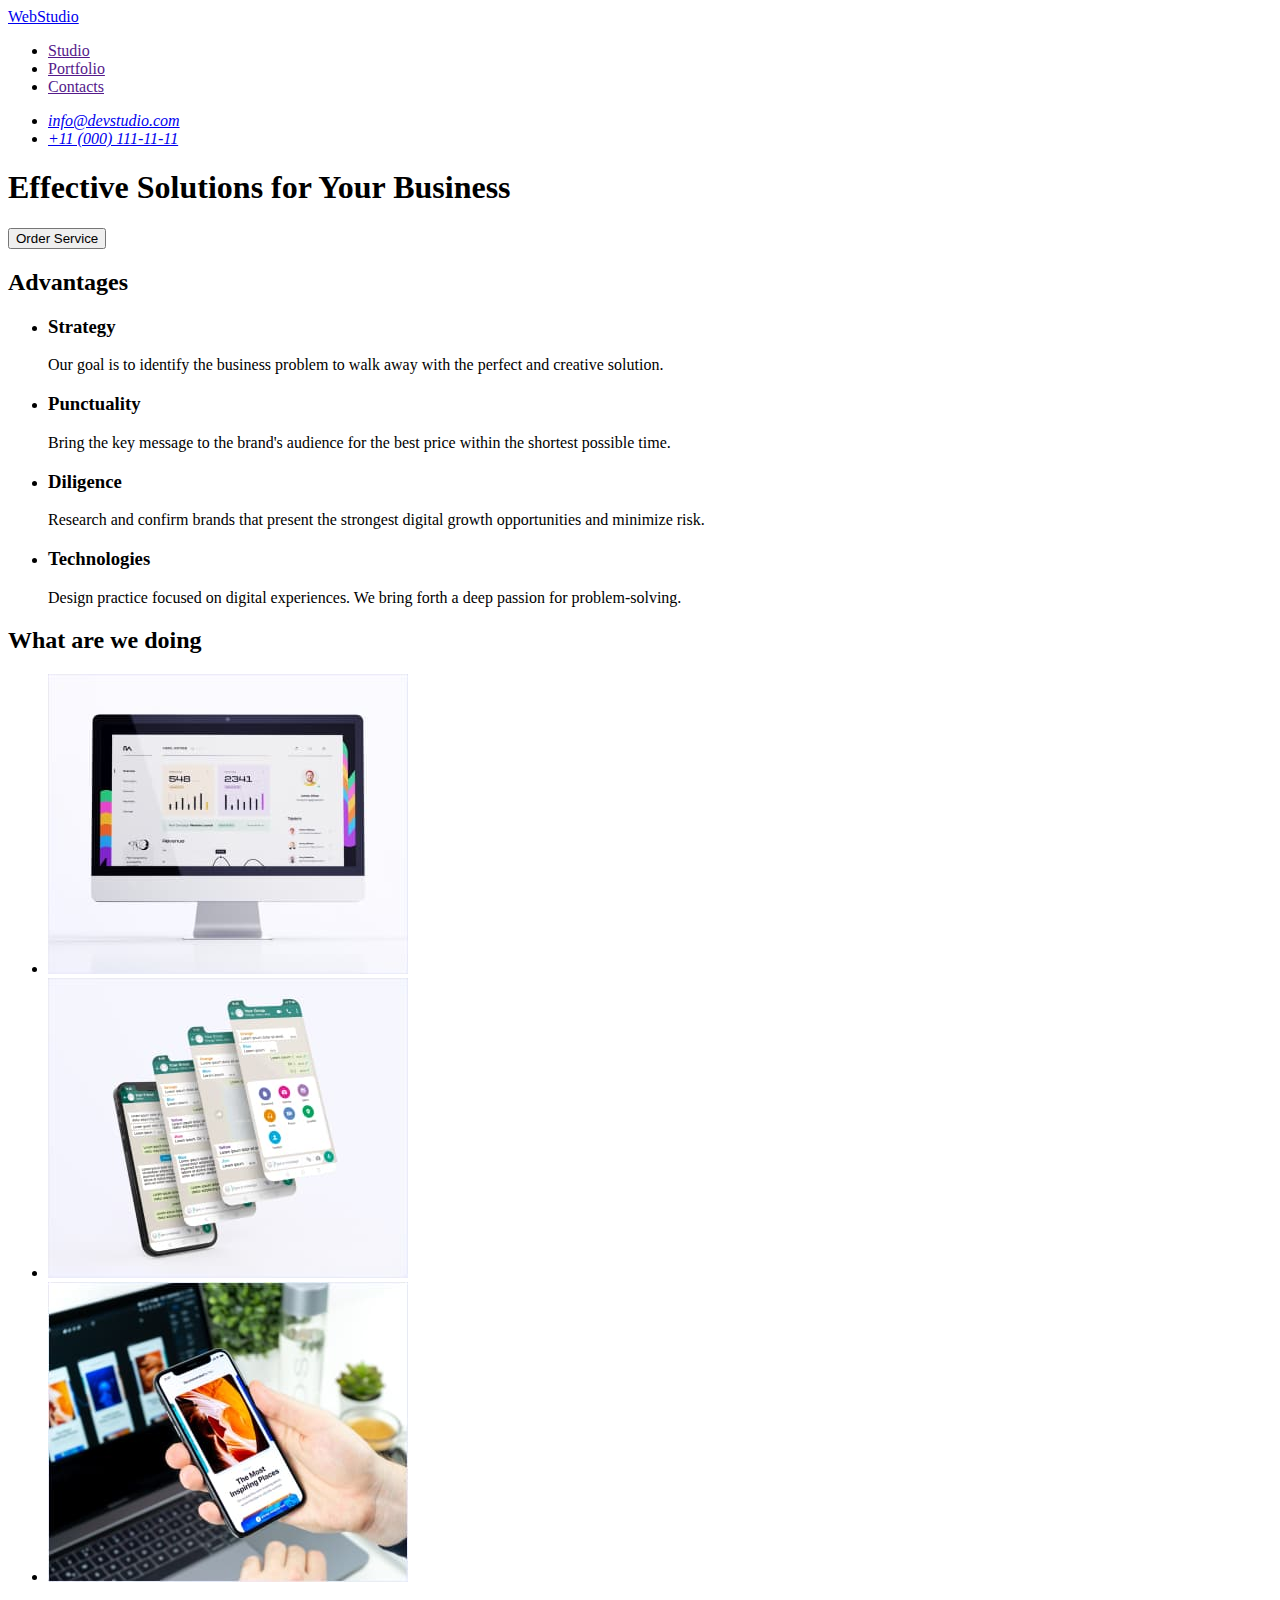
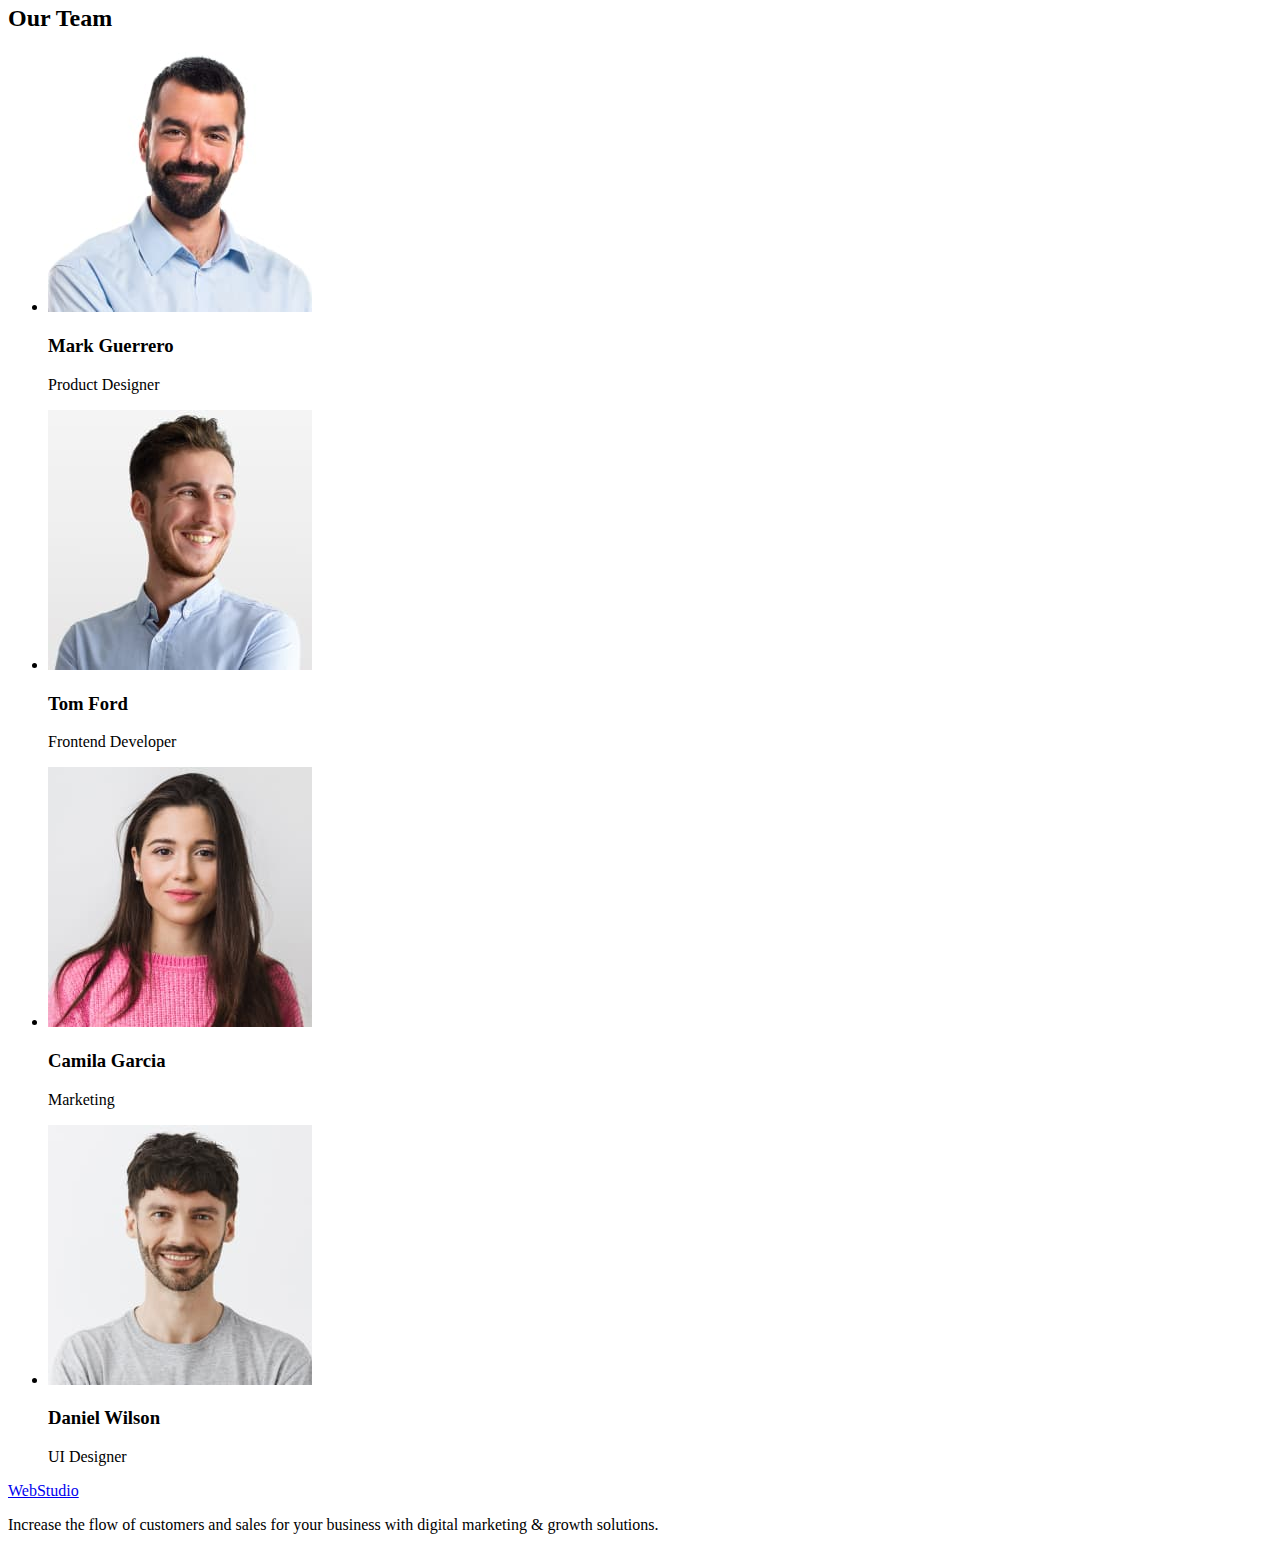
==== index.html @ 42c96bef "Initial commit" ====
<!DOCTYPE html>
<html lang="en">
  <head>
    <meta charset="UTF-8" />
    <meta http-equiv="X-UA-Compatible" content="IE=edge" />
    <meta name="viewport" content="width=device-width, initial-scale=1.0" />
    <title>Студія</title>
  </head>
  <body>
    <header>
      <nav>
        <a href="./index.html">WebStudio</a>
        <ul>
          <li><a href="">Studio</a></li>
          <li><a href="">Portfolio</a></li>
          <li><a href="">Contacts</a></li>
        </ul>
      </nav>
      <address>
        <ul>
          <li><a href="mailto:info@devstudio.com">info@devstudio.com</a></li>
          <li><a href="tel:+110001111111">+11 (000) 111-11-11</a></li>
        </ul>
      </address>
    </header>
    <main>
      <section>
        <h1>Effective Solutions for Your Business</h1>
        <button type="button">Order Service</button>
      </section>
      <section>
        <!-- Цей заголовок потім сховаю за допомогою CSS-->
        <h2>Advantages</h2>
        <ul>
          <li>
            <h3>Strategy</h3>
            <p>
              Our goal is to identify the business problem to walk away with the
              perfect and creative solution.
            </p>
          </li>
          <li>
            <h3>Punctuality</h3>
            <p>
              Bring the key message to the brand's audience for the best price
              within the shortest possible time.
            </p>
          </li>
          <li>
            <h3>Diligence</h3>
            <p>
              Research and confirm brands that present the strongest digital
              growth opportunities and minimize risk.
            </p>
          </li>
          <li>
            <h3>Technologies</h3>
            <p>
              Design practice focused on digital experiences. We bring forth a
              deep passion for problem-solving.
            </p>
          </li>
        </ul>
      </section>
      <section>
        <h2>What are we doing</h2>
        <ul>
          <li>
            <img
              src="./images/monitor.jpg"
              alt="The monitor displays some data"
              width="360"
            />
          </li>
          <li>
            <img
              src="./images/screens.jpg"
              alt="A smartphone with several screens"
              width="360"
            />
          </li>
          <li>
            <img
              src="./images/smartphone.jpg"
              alt="A smartphone in the hand on the background of a laptop"
              width="360"
            />
          </li>
        </ul>
      </section>
      <section>
        <h2>Our Team</h2>
        <ul>
          <li>
            <img
              src="./images/team-member1.jpg"
              alt="Photo of a man"
              width="264"
            />
            <h3>Mark Guerrero</h3>
            <p>Product Designer</p>
          </li>
          <li>
            <img
              src="./images/team-member2.jpg"
              alt="Photo of a man"
              width="264"
            />
            <h3>Tom Ford</h3>
            <p>Frontend Developer</p>
          </li>
          <li>
            <img
              src="./images/team-member3.jpg"
              alt="Photo of a woman"
              width="264"
            />
            <h3>Camila Garcia</h3>
            <p>Marketing</p>
          </li>
          <li>
            <img
              src="./images/team-member4.jpg"
              alt="Photo of a man"
              width="264"
            />
            <h3>Daniel Wilson</h3>
            <p>UI Designer</p>
          </li>
        </ul>
      </section>
    </main>
    <footer>
      <a href="./index.html">WebStudio</a>
      <p>
        Increase the flow of customers and sales for your business with digital
        marketing & growth solutions.
      </p>
    </footer>
  </body>
</html>
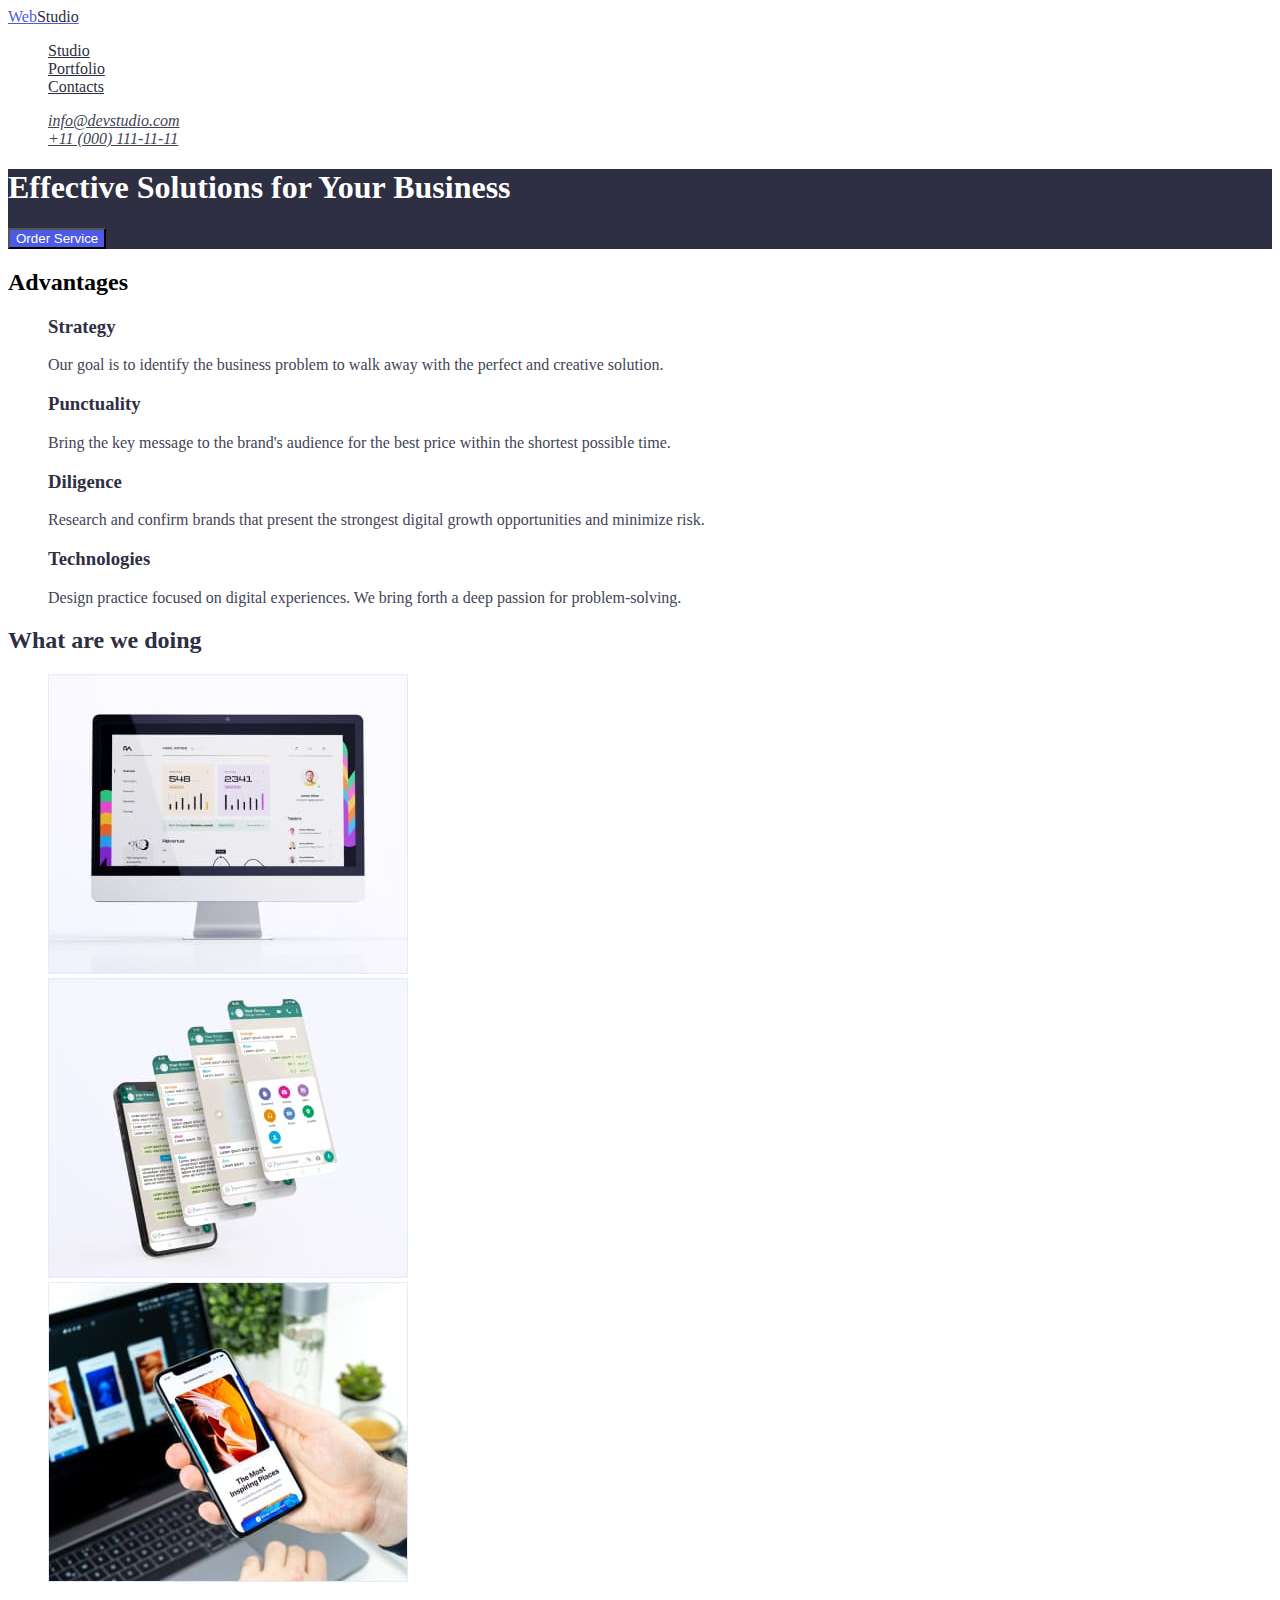
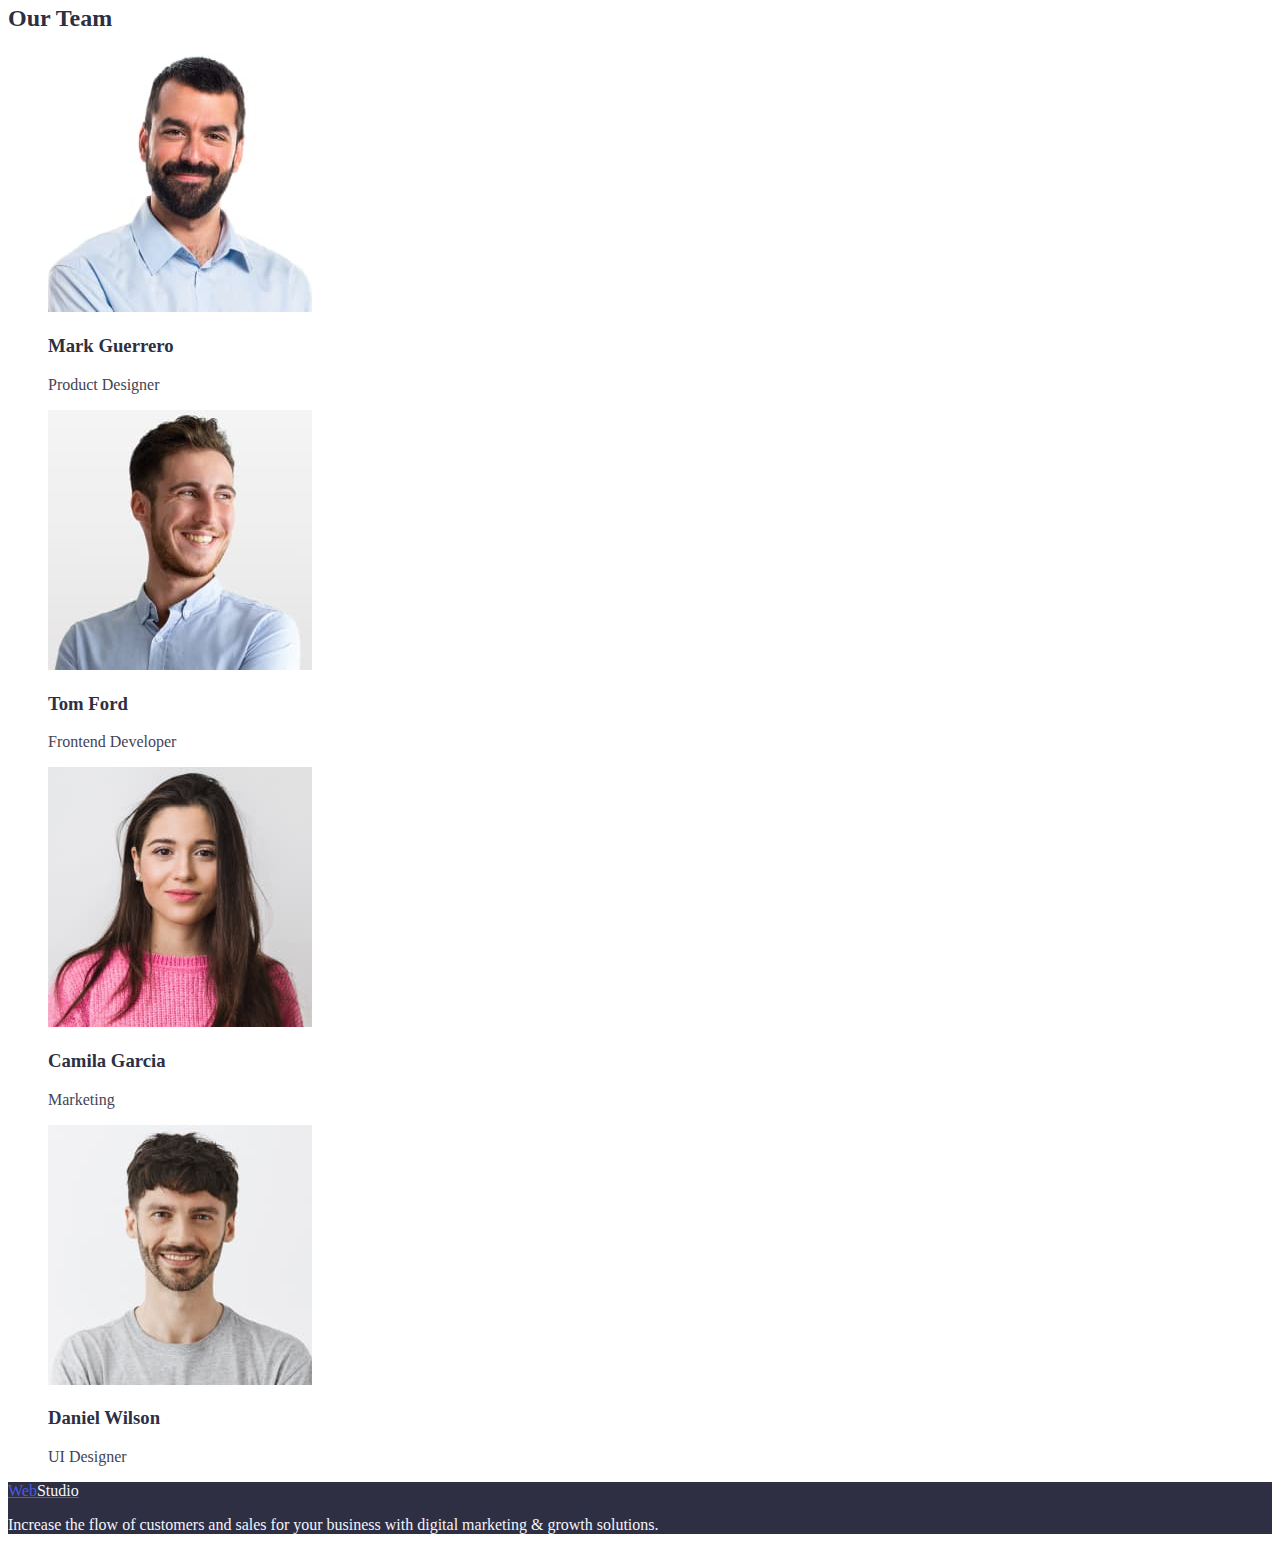
==== commit 126dd6cf: "Add portfolio.html + colored index.html" ====
--- a/index.html
+++ b/index.html
@@ -5,33 +5,44 @@
     <meta http-equiv="X-UA-Compatible" content="IE=edge" />
     <meta name="viewport" content="width=device-width, initial-scale=1.0" />
     <title>Студія</title>
+    <link rel="stylesheet" href="./css/styles.css" />
   </head>
   <body>
     <header>
       <nav>
-        <a href="./index.html">WebStudio</a>
-        <ul>
-          <li><a href="">Studio</a></li>
-          <li><a href="">Portfolio</a></li>
-          <li><a href="">Contacts</a></li>
+        <a class="logo" href="./index.html"
+          >Web<span class="logo-studio">Studio</span></a
+        >
+        <ul class="nav-links">
+          <li><a class="link-studio" href="./index.html">Studio</a></li>
+          <li>
+            <a class="link-portfolio" href="./portfolio.html">Portfolio</a>
+          </li>
+          <li><a class="link-contacts" href="">Contacts</a></li>
         </ul>
       </nav>
       <address>
         <ul>
-          <li><a href="mailto:info@devstudio.com">info@devstudio.com</a></li>
-          <li><a href="tel:+110001111111">+11 (000) 111-11-11</a></li>
+          <li>
+            <a class="link-mail" href="mailto:info@devstudio.com"
+              >info@devstudio.com</a
+            >
+          </li>
+          <li>
+            <a class="tel" href="tel:+110001111111">+11 (000) 111-11-11</a>
+          </li>
         </ul>
       </address>
     </header>
     <main>
-      <section>
-        <h1>Effective Solutions for Your Business</h1>
-        <button type="button">Order Service</button>
+      <section class="hero">
+        <h1 class="text-hero">Effective Solutions for Your Business</h1>
+        <button type="button" class="button-hero">Order Service</button>
       </section>
       <section>
         <!-- Цей заголовок потім сховаю за допомогою CSS-->
         <h2>Advantages</h2>
-        <ul>
+        <ul class="list-advantages">
           <li>
             <h3>Strategy</h3>
             <p>
@@ -63,7 +74,7 @@
         </ul>
       </section>
       <section>
-        <h2>What are we doing</h2>
+        <h2 class="secondary-headline">What are we doing</h2>
         <ul>
           <li>
             <img
@@ -89,8 +100,8 @@
         </ul>
       </section>
       <section>
-        <h2>Our Team</h2>
-        <ul>
+        <h2 class="secondary-headline">Our Team</h2>
+        <ul class="team-members">
           <li>
             <img
               src="./images/team-member1.jpg"
@@ -130,9 +141,11 @@
         </ul>
       </section>
     </main>
-    <footer>
-      <a href="./index.html">WebStudio</a>
-      <p>
+    <footer class="footer">
+      <a class="logo" href="./index.html"
+        >Web<span class="logo-studio">Studio</span></a
+      >
+      <p class="slogan-footer">
         Increase the flow of customers and sales for your business with digital
         marketing & growth solutions.
       </p>
--- a/css/styles.css
+++ b/css/styles.css
@@ -0,0 +1,78 @@
+:root {
+  --primary-brand: #4d5ae5;
+  --pressed-state: #404bbf;
+  --success: #31d0aa;
+  --main-text: #2e2f42;
+  --body-text: #434455;
+  --helper-text: #8e8f99;
+  --dark-background: #2e2f42;
+  --light-mode: #f4f4fd;
+}
+/* 
+#E7E9FC Accent
+#F4F4FD Light 
+#2E2F42 Modal overlay 
+#2E2F42 Hero background 
+#FFFFFF White background 
+#FCFCFC Modal background  */
+
+ul {
+  list-style: none;
+}
+
+/* Стилі для header */
+.logo {
+  color: var(--primary-brand);
+}
+.logo-studio {
+  color: var(--main-text);
+}
+.link-studio,
+.link-portfolio,
+.link-contacts {
+  color: #2e2f42;
+}
+.link-mail,
+.tel {
+  color: var(--body-text);
+}
+
+/* Стилі для hero */
+.hero {
+  background-color: var(--dark-background);
+}
+.text-hero {
+  color: #fff;
+}
+.button-hero {
+  background-color: var(--primary-brand);
+  color: #fff;
+}
+
+/* Стилі для секції */
+.list-advantages h3 {
+  color: var(--main-text);
+}
+.list-advantages p {
+  color: var(--body-text);
+}
+.secondary-headline {
+  color: var(--main-text);
+}
+/* Стилі для секції "Команда" */
+.team-members h3 {
+  color: var(--main-text);
+}
+.team-members p {
+  color: var(--body-text);
+}
+
+.footer {
+  background-color: var(--dark-background);
+}
+.footer .logo-studio {
+  color: var(--light-mode);
+}
+.slogan-footer {
+  color: var(--light-mode);
+}
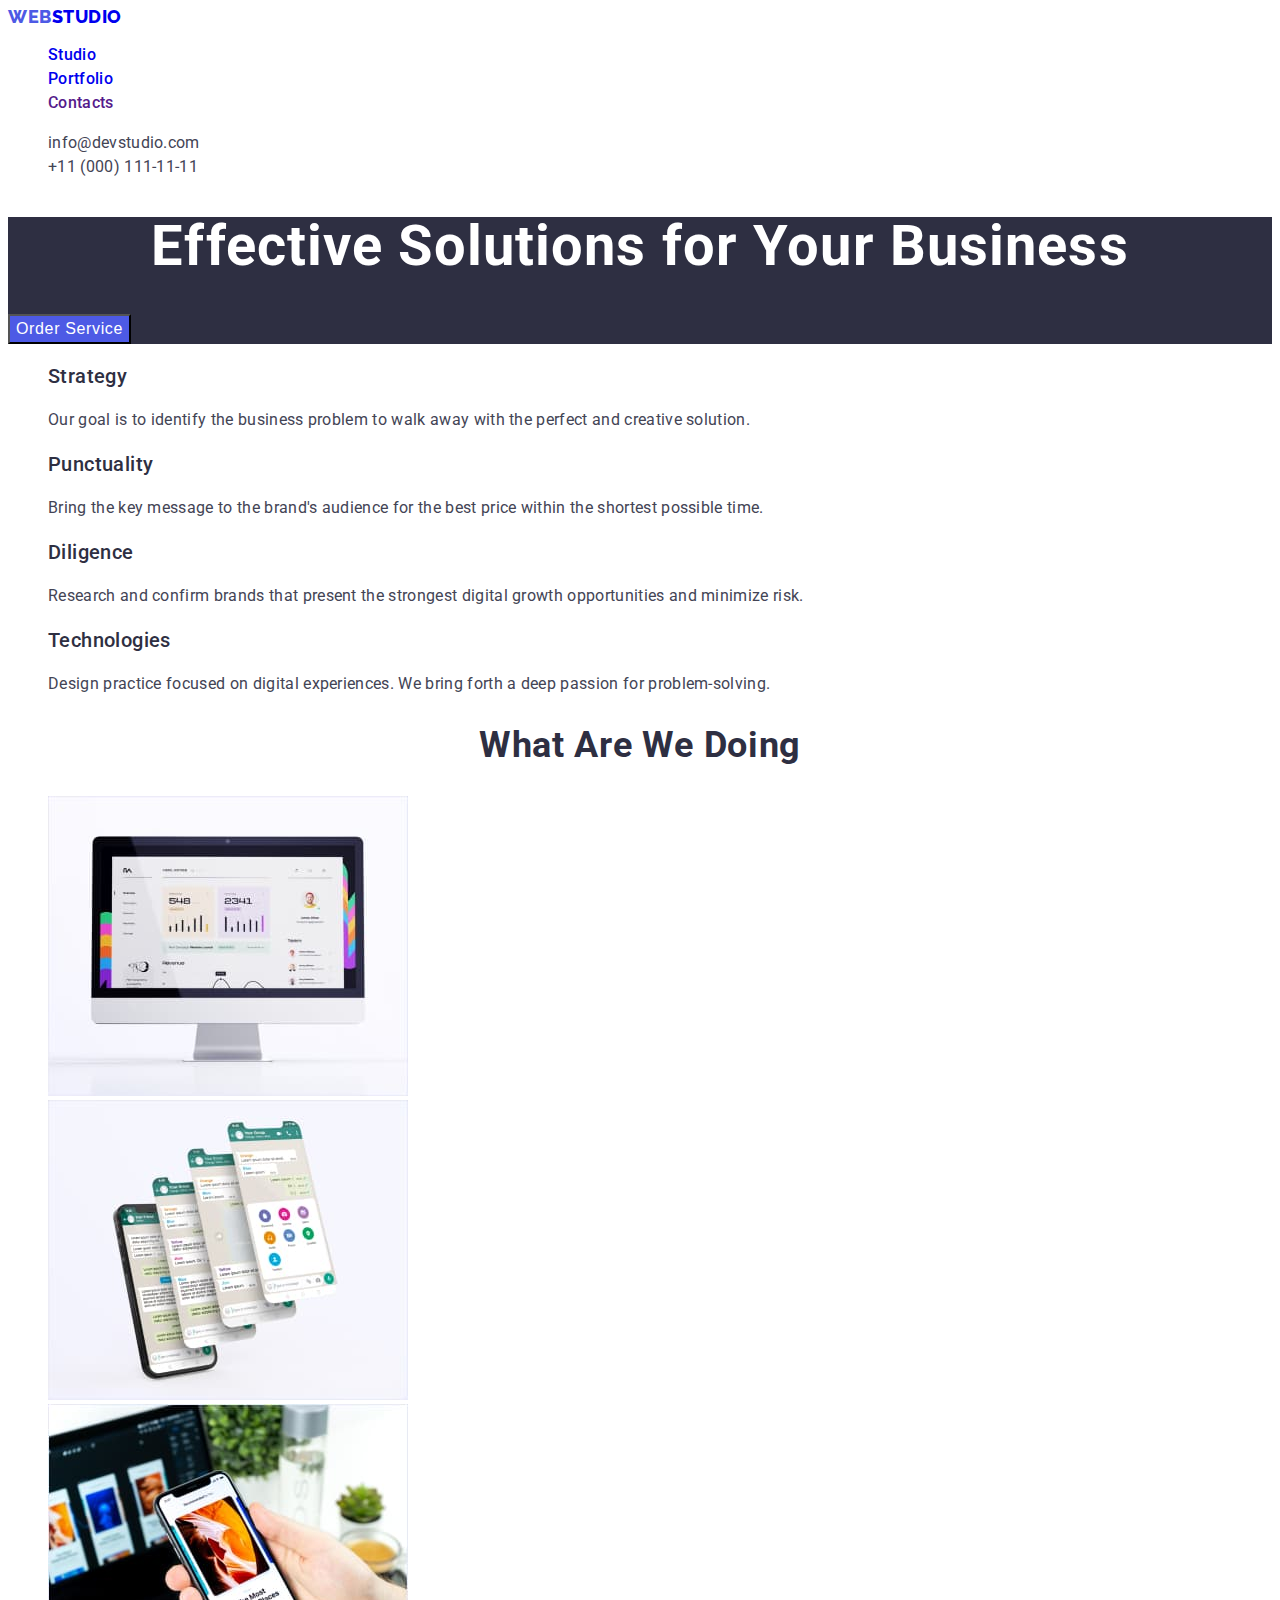
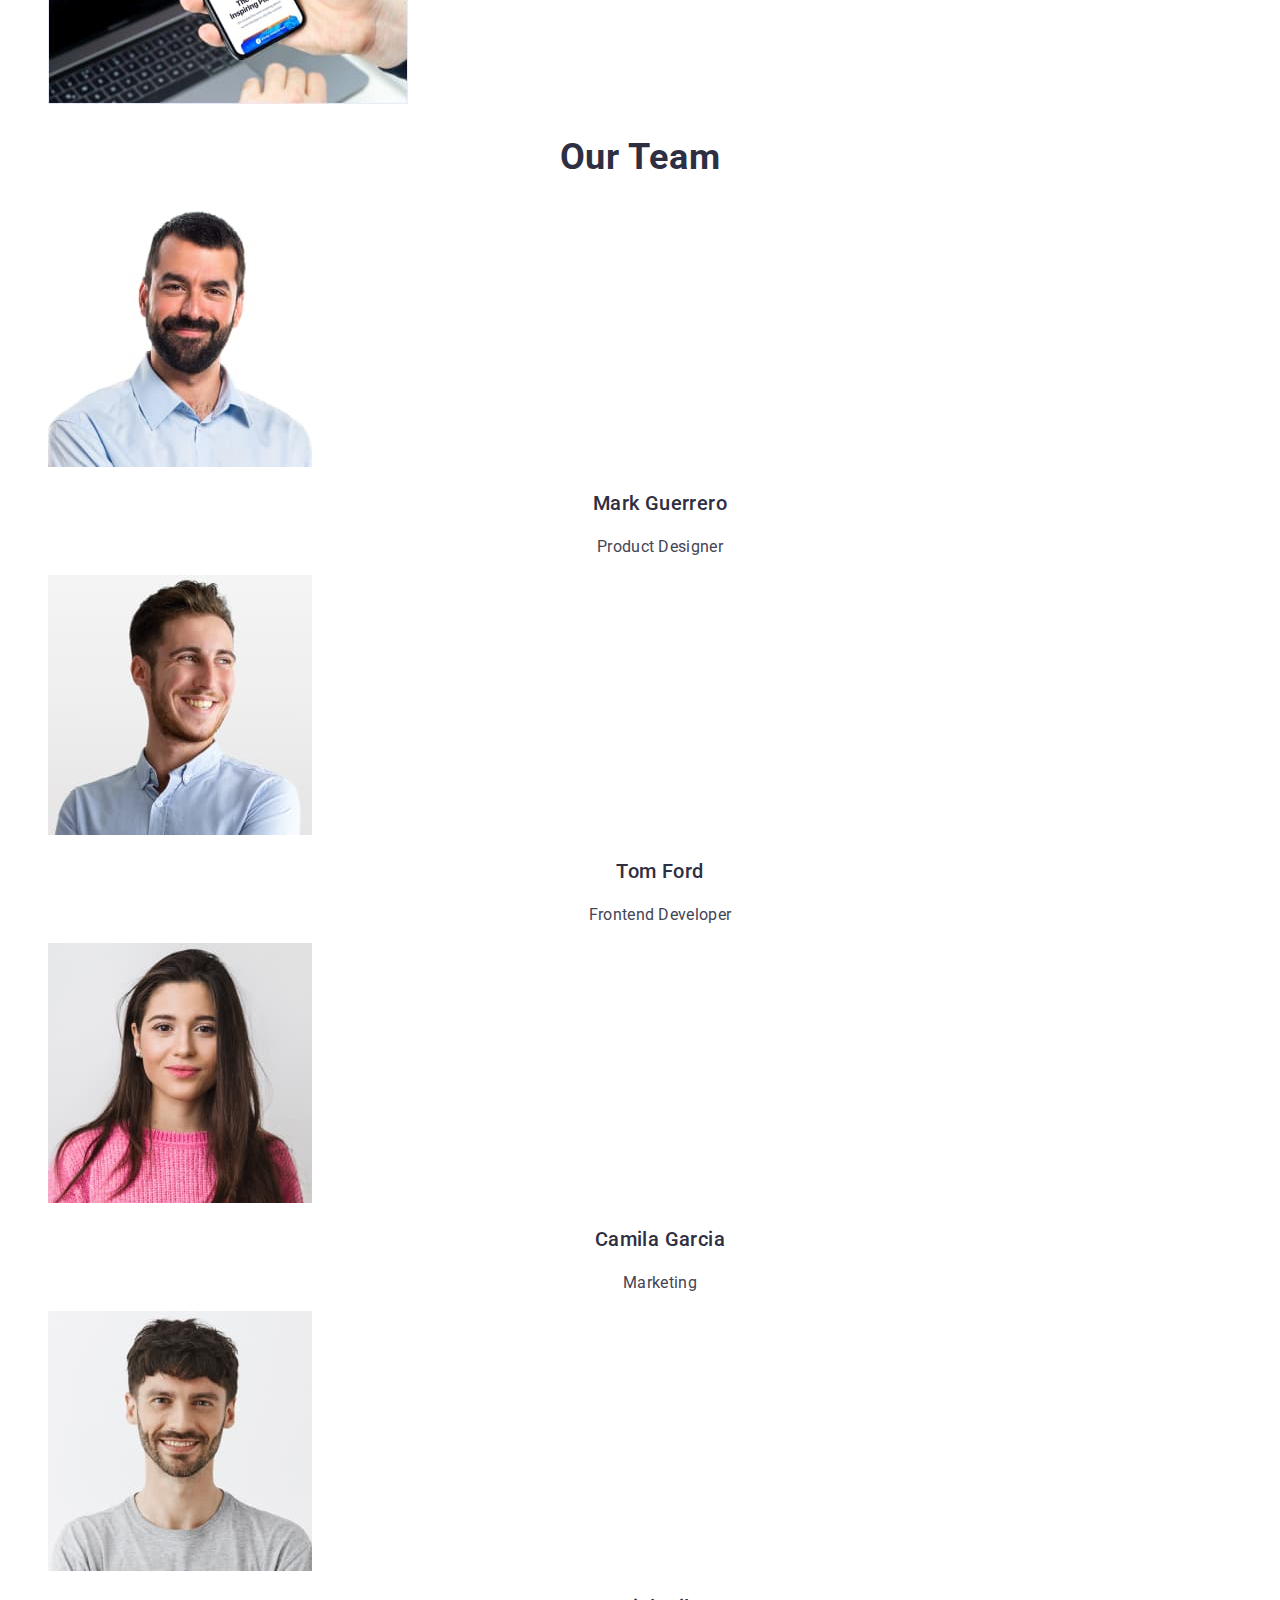
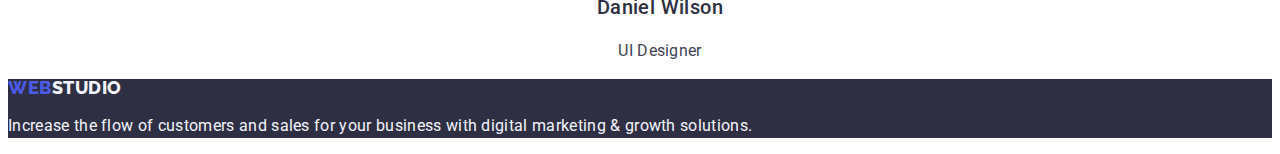
==== commit 78fa8cd7: "homework_02_test" ====
--- a/index.html
+++ b/index.html
@@ -5,77 +5,85 @@
     <meta http-equiv="X-UA-Compatible" content="IE=edge" />
     <meta name="viewport" content="width=device-width, initial-scale=1.0" />
     <title>Студія</title>
+    <link rel="preconnect" href="https://fonts.googleapis.com" />
+    <link rel="preconnect" href="https://fonts.gstatic.com" crossorigin />
+    <link
+      href="https://fonts.googleapis.com/css2?family=Raleway:wght@800&family=Roboto:wght@400;500;700;900&display=swap"
+      rel="stylesheet"
+    />
     <link rel="stylesheet" href="./css/styles.css" />
   </head>
   <body>
     <header>
       <nav>
         <a class="logo" href="./index.html"
-          >Web<span class="logo-studio">Studio</span></a
+          ><span class="logo-web">Web</span>Studio</a
         >
-        <ul class="nav-links">
-          <li><a class="link-studio" href="./index.html">Studio</a></li>
+        <ul class="nav-links list">
           <li>
-            <a class="link-portfolio" href="./portfolio.html">Portfolio</a>
+            <a class="link-studio link" href="./index.html">Studio</a>
           </li>
-          <li><a class="link-contacts" href="">Contacts</a></li>
+          <li>
+            <a class="link-portfolio link" href="./portfolio.html">Portfolio</a>
+          </li>
+          <li><a class="link-contacts link" href="">Contacts</a></li>
         </ul>
       </nav>
-      <address>
-        <ul>
+      <address class="mail-tel">
+        <ul class="list-adress list">
           <li>
-            <a class="link-mail" href="mailto:info@devstudio.com"
+            <a class="link-mail link" href="mailto:info@devstudio.com"
               >info@devstudio.com</a
             >
           </li>
           <li>
-            <a class="tel" href="tel:+110001111111">+11 (000) 111-11-11</a>
+            <a class="tel link" href="tel:+110001111111">+11 (000) 111-11-11</a>
           </li>
         </ul>
       </address>
     </header>
     <main>
       <section class="hero">
-        <h1 class="text-hero">Effective Solutions for Your Business</h1>
-        <button type="button" class="button-hero">Order Service</button>
+        <h1 class="hero-title">Effective Solutions for Your Business</h1>
+        <button type="button" class="hero-button button">Order Service</button>
       </section>
-      <section>
+      <section class="advantages">
         <!-- Цей заголовок потім сховаю за допомогою CSS-->
-        <h2>Advantages</h2>
-        <ul class="list-advantages">
+        <h2 class="visually-hidden">Advantages</h2>
+        <ul class="list-advantages list">
           <li>
-            <h3>Strategy</h3>
-            <p>
+            <h3 class="title-item">Strategy</h3>
+            <p class="title-text text">
               Our goal is to identify the business problem to walk away with the
               perfect and creative solution.
             </p>
           </li>
           <li>
-            <h3>Punctuality</h3>
-            <p>
+            <h3 class="title-item">Punctuality</h3>
+            <p class="title-text text">
               Bring the key message to the brand's audience for the best price
               within the shortest possible time.
             </p>
           </li>
           <li>
-            <h3>Diligence</h3>
-            <p>
+            <h3 class="title-item">Diligence</h3>
+            <p class="title-text text">
               Research and confirm brands that present the strongest digital
               growth opportunities and minimize risk.
             </p>
           </li>
           <li>
-            <h3>Technologies</h3>
-            <p>
+            <h3 class="title-item">Technologies</h3>
+            <p class="title-text text">
               Design practice focused on digital experiences. We bring forth a
               deep passion for problem-solving.
             </p>
           </li>
         </ul>
       </section>
-      <section>
+      <section class="services">
         <h2 class="secondary-headline">What are we doing</h2>
-        <ul>
+        <ul class="list">
           <li>
             <img
               src="./images/monitor.jpg"
@@ -99,17 +107,17 @@
           </li>
         </ul>
       </section>
-      <section>
+      <section class="team">
         <h2 class="secondary-headline">Our Team</h2>
-        <ul class="team-members">
+        <ul class="team-members list">
           <li>
             <img
               src="./images/team-member1.jpg"
               alt="Photo of a man"
               width="264"
             />
-            <h3>Mark Guerrero</h3>
-            <p>Product Designer</p>
+            <h3 class="title-item">Mark Guerrero</h3>
+            <p class="title-text text">Product Designer</p>
           </li>
           <li>
             <img
@@ -117,8 +125,8 @@
               alt="Photo of a man"
               width="264"
             />
-            <h3>Tom Ford</h3>
-            <p>Frontend Developer</p>
+            <h3 class="title-item">Tom Ford</h3>
+            <p class="title-text text">Frontend Developer</p>
           </li>
           <li>
             <img
@@ -126,8 +134,8 @@
               alt="Photo of a woman"
               width="264"
             />
-            <h3>Camila Garcia</h3>
-            <p>Marketing</p>
+            <h3 class="title-item">Camila Garcia</h3>
+            <p class="title-text text">Marketing</p>
           </li>
           <li>
             <img
@@ -135,17 +143,17 @@
               alt="Photo of a man"
               width="264"
             />
-            <h3>Daniel Wilson</h3>
-            <p>UI Designer</p>
+            <h3 class="title-item">Daniel Wilson</h3>
+            <p class="title-text text">UI Designer</p>
           </li>
         </ul>
       </section>
     </main>
     <footer class="footer">
       <a class="logo" href="./index.html"
-        >Web<span class="logo-studio">Studio</span></a
+        ><span class="logo-web">Web</span>Studio</a
       >
-      <p class="slogan-footer">
+      <p class="slogan-footer text">
         Increase the flow of customers and sales for your business with digital
         marketing & growth solutions.
       </p>
--- a/css/styles.css
+++ b/css/styles.css
@@ -7,72 +7,171 @@
   --helper-text: #8e8f99;
   --dark-background: #2e2f42;
   --light-mode: #f4f4fd;
+  --background-btn: #e7e9fc;
+  --main-bachkround: #fff;
+  --modal-background: #fcfcfc;
 }
-/* 
-#E7E9FC Accent
-#F4F4FD Light 
-#2E2F42 Modal overlay 
-#2E2F42 Hero background 
-#FFFFFF White background 
-#FCFCFC Modal background  */
 
-ul {
+/*  ----------Загальні стилі------- */
+body {
+  font-family: "Roboto", sans-serif;
+  color: var(--main-text);
+}
+.list {
   list-style: none;
 }
+.link {
+  text-decoration: none;
+}
 
-/* Стилі для header */
+.link:hover,
+.link:focus {
+  color: var(--pressed-state);
+}
+
+.text {
+  font-size: 16px;
+  line-height: 1.5;
+  letter-spacing: 0.02em;
+}
+
+.button:hover,
+.button:focus {
+  background-color: var(--pressed-state);
+  color: #fff;
+}
+
+/* ----------Стилі для header -------*/
+
 .logo {
+  font-family: "Raleway";
+  font-style: normal;
+  font-weight: 800;
+  font-size: 18px;
+  line-height: 1.17px;
+  letter-spacing: 0.03em;
+  text-transform: uppercase;
+  text-decoration: none;
+}
+.logo-web {
   color: var(--primary-brand);
 }
-.logo-studio {
+
+.nav-links {
   color: var(--main-text);
+
+  font-weight: 500;
+  font-size: 16px;
+  line-height: 1.5;
+  letter-spacing: 0.02em;
 }
-.link-studio,
-.link-portfolio,
-.link-contacts {
-  color: #2e2f42;
-}
+
 .link-mail,
 .tel {
   color: var(--body-text);
+
+  font-size: 16px;
+  line-height: 1.5;
+  letter-spacing: 0.02em;
+  font-style: normal;
 }
 
-/* Стилі для hero */
+/* ----------Стилі для hero --------------------*/
+
 .hero {
   background-color: var(--dark-background);
 }
-.text-hero {
+.hero-title {
   color: #fff;
+
+  font-size: 56px;
+  line-height: 1.07;
+  text-align: center;
+  letter-spacing: 0.02em;
 }
-.button-hero {
+
+.hero-button {
   background-color: var(--primary-brand);
   color: #fff;
+
+  font-weight: 500;
+  font-size: 16px;
+  line-height: 1.5;
+  align-items: center;
+  letter-spacing: 0.04em;
+  cursor: pointer;
 }
 
-/* Стилі для секції */
-.list-advantages h3 {
-  color: var(--main-text);
+/*------Стилі для секції Advantages------------*/
+/* Тут зібрані стилі, які використовуються для різних секцій в майбутньому*/
+
+.visually-hidden {
+  position: absolute;
+  width: 1px;
+  height: 1px;
+  margin: -1px;
+  border: 0;
+  padding: 0;
+  white-space: nowrap;
+  clip-path: inset(100%);
+  clip: rect(0 0 0 0);
+  overflow: hidden;
 }
-.list-advantages p {
+
+.title-item {
+  font-weight: 500;
+  font-size: 20px;
+  line-height: 1.2;
+  letter-spacing: 0.02em;
+}
+
+.title-text {
   color: var(--body-text);
 }
+
 .secondary-headline {
-  color: var(--main-text);
+  font-size: 36px;
+  line-height: 1.11;
+  text-align: center;
+  letter-spacing: 0.02em;
+  text-transform: capitalize;
 }
-/* Стилі для секції "Команда" */
-.team-members h3 {
-  color: var(--main-text);
-}
-.team-members p {
-  color: var(--body-text);
+
+/*--------------Стилі для секції "Команда"----------*/
+
+.team-members .title-item,
+.team-members .title-text {
+  text-align: center;
 }
 
 .footer {
   background-color: var(--dark-background);
 }
-.footer .logo-studio {
+.footer .logo {
   color: var(--light-mode);
 }
 .slogan-footer {
   color: var(--light-mode);
 }
+
+/* ----------PORTFOLIO---------- */
+
+.portfolio-button {
+  font-weight: 500;
+  font-size: 16px;
+  line-height: 1.5;
+  text-align: center;
+  letter-spacing: 0.04em;
+
+  color: var(--primary-brand);
+  background-color: var(--light-mode);
+  border-color: var(--background-btn);
+}
+
+.link .title-item {
+  color: var(--main-text);
+}
+
+.link .title-text {
+  color: var(--body-text);
+}
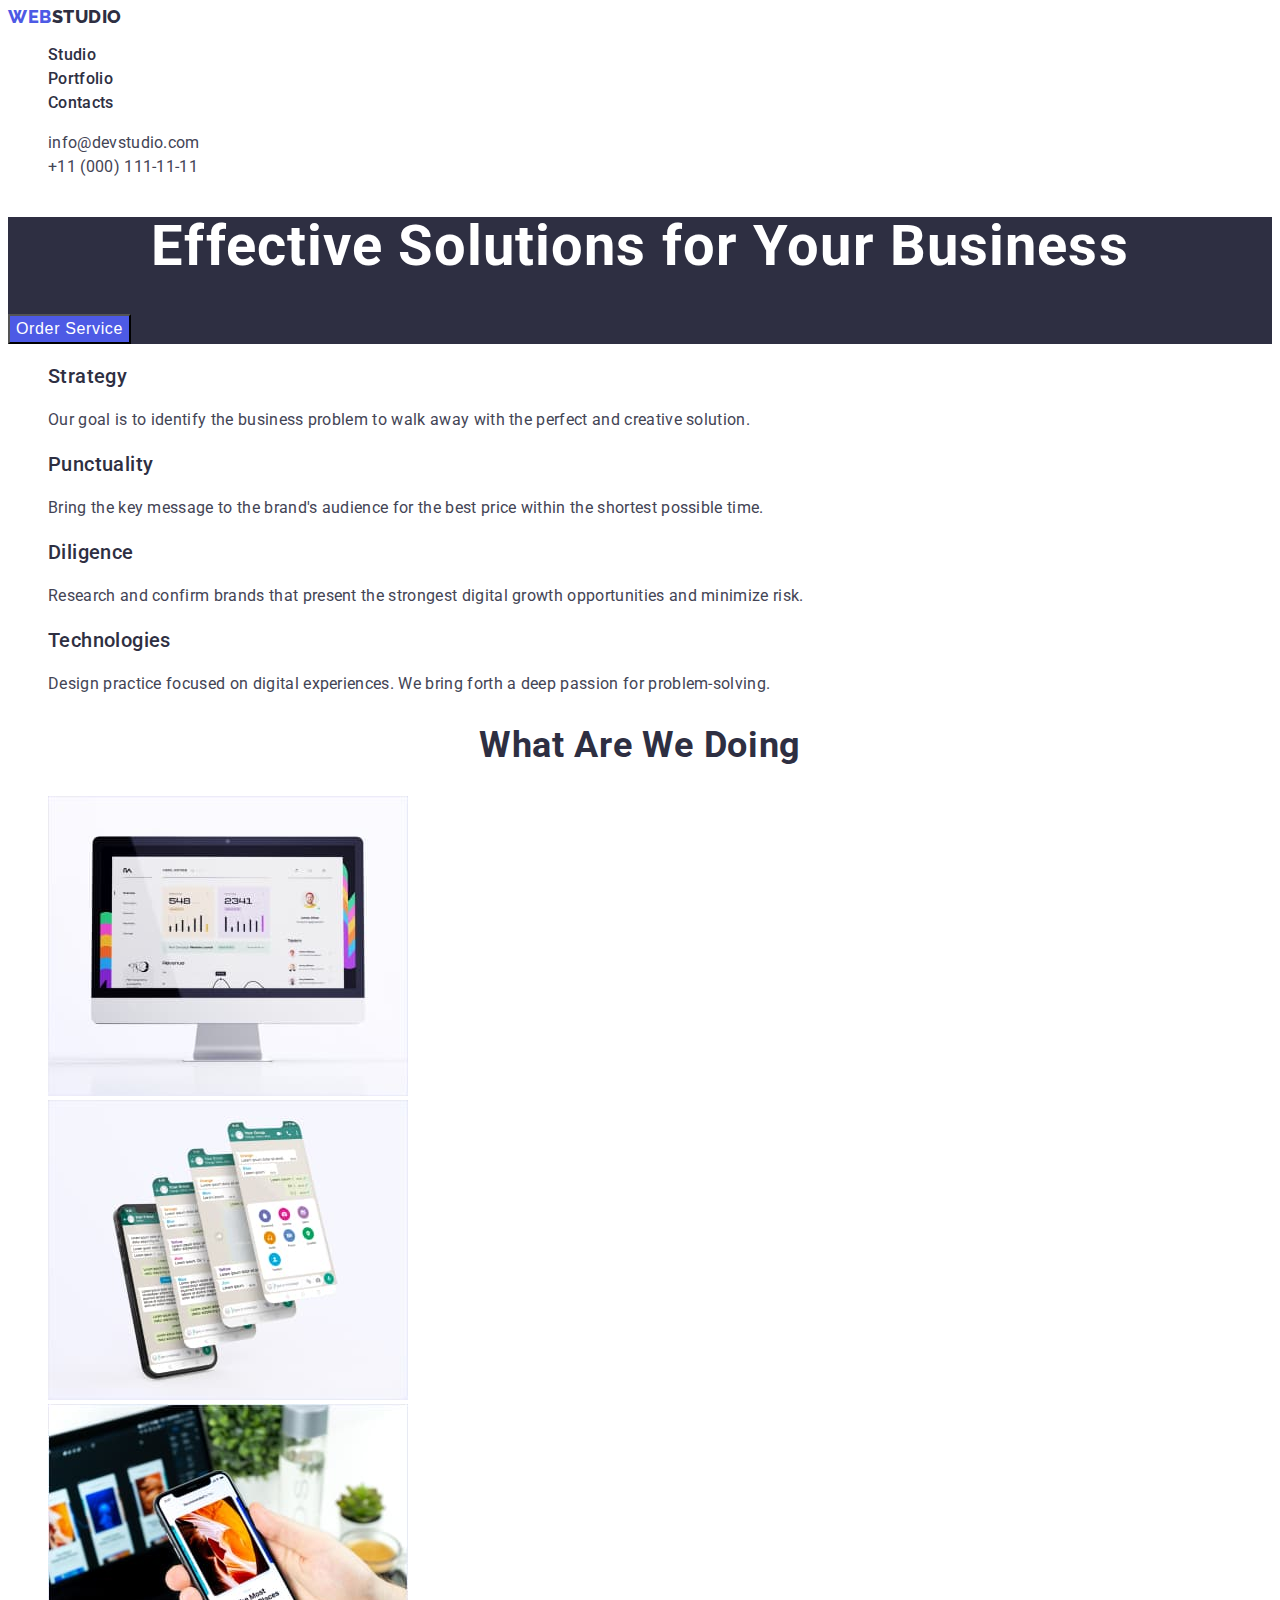
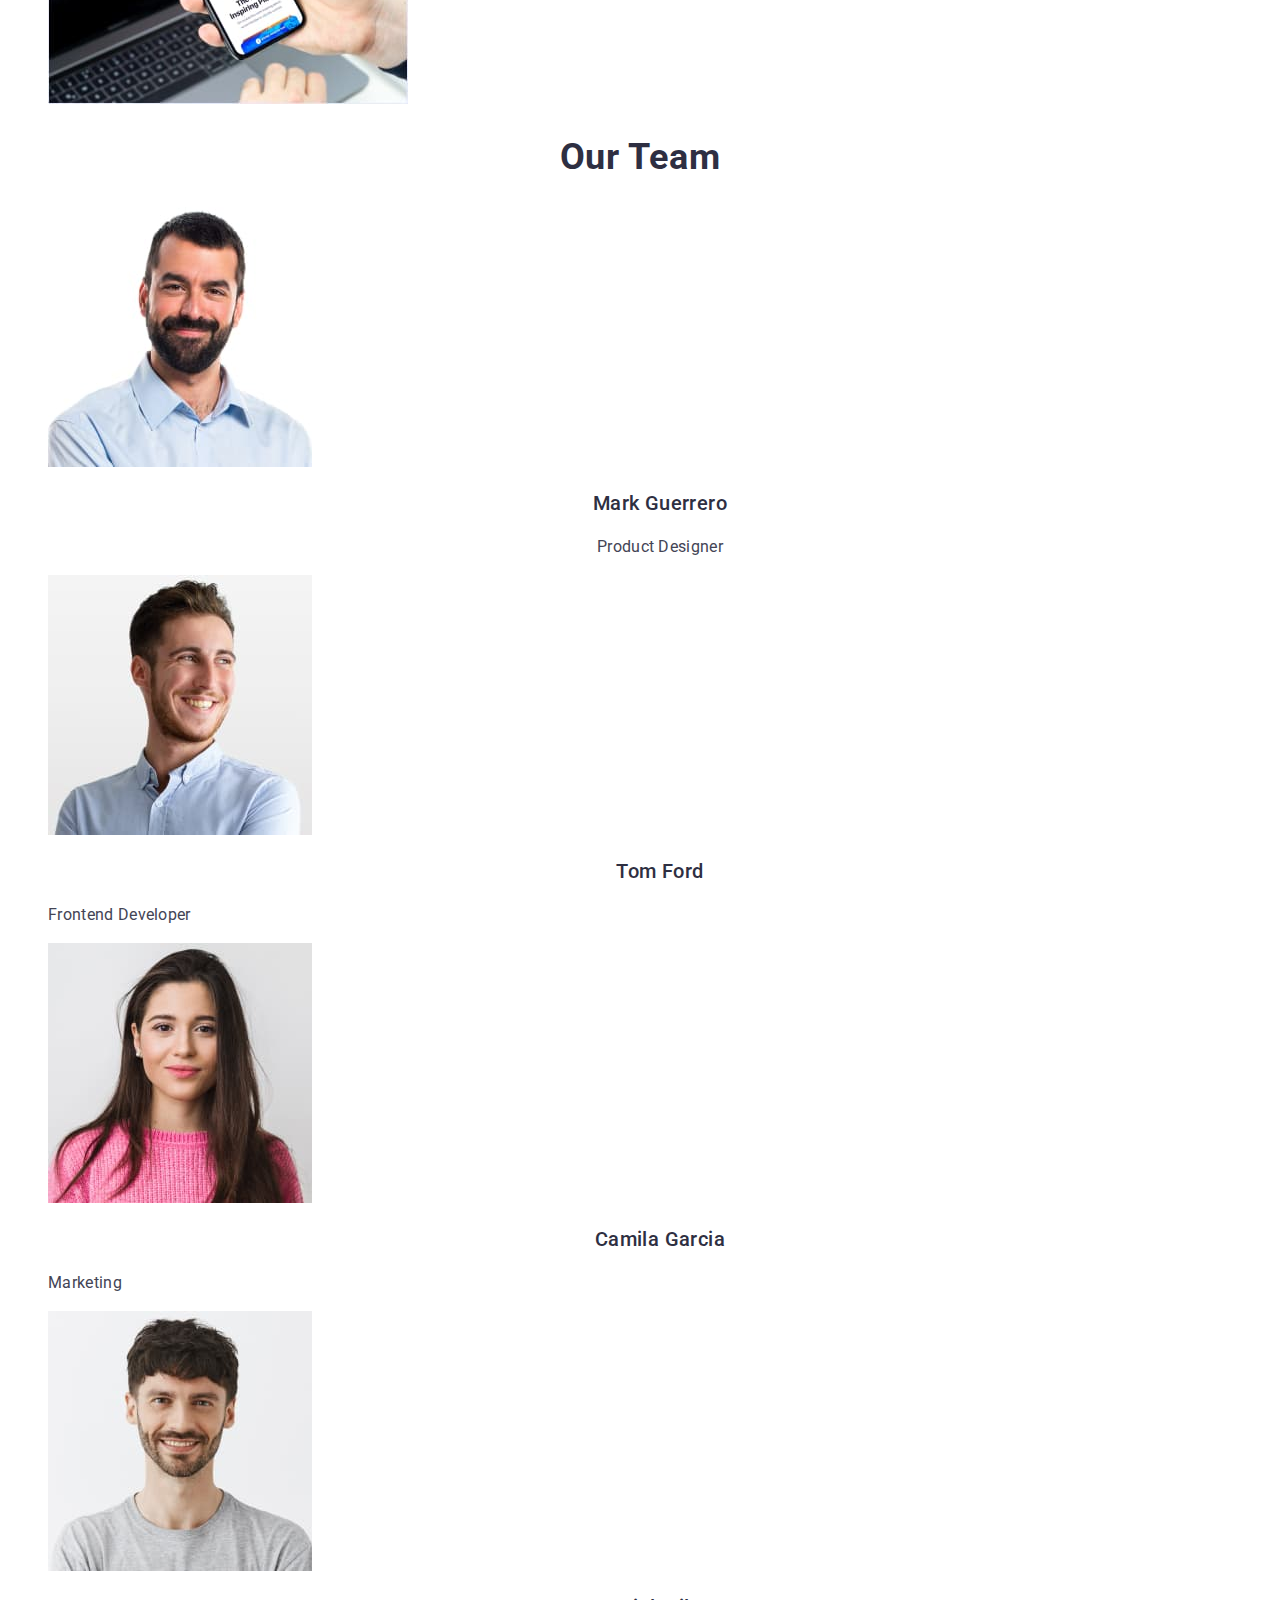
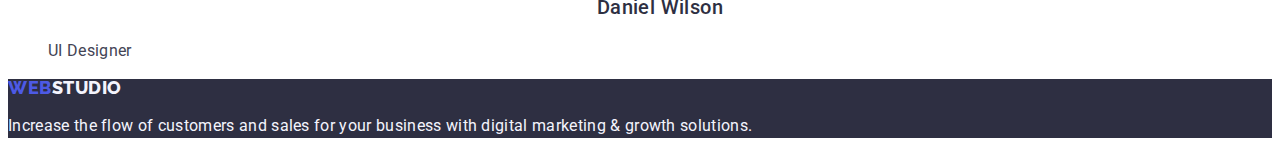
==== commit fbe02b45: "homework_refactoring" ====
--- a/index.html
+++ b/index.html
@@ -53,28 +53,28 @@
         <ul class="list-advantages list">
           <li>
             <h3 class="title-item">Strategy</h3>
-            <p class="title-text text">
+            <p class="body-text">
               Our goal is to identify the business problem to walk away with the
               perfect and creative solution.
             </p>
           </li>
           <li>
             <h3 class="title-item">Punctuality</h3>
-            <p class="title-text text">
+            <p class="body-text">
               Bring the key message to the brand's audience for the best price
               within the shortest possible time.
             </p>
           </li>
           <li>
             <h3 class="title-item">Diligence</h3>
-            <p class="title-text text">
+            <p class="body-text">
               Research and confirm brands that present the strongest digital
               growth opportunities and minimize risk.
             </p>
           </li>
           <li>
             <h3 class="title-item">Technologies</h3>
-            <p class="title-text text">
+            <p class="body-text">
               Design practice focused on digital experiences. We bring forth a
               deep passion for problem-solving.
             </p>
@@ -116,8 +116,8 @@
               alt="Photo of a man"
               width="264"
             />
-            <h3 class="title-item">Mark Guerrero</h3>
-            <p class="title-text text">Product Designer</p>
+            <h3 class="team-title title-item">Mark Guerrero</h3>
+            <p class="team-body body-text">Product Designer</p>
           </li>
           <li>
             <img
@@ -125,8 +125,8 @@
               alt="Photo of a man"
               width="264"
             />
-            <h3 class="title-item">Tom Ford</h3>
-            <p class="title-text text">Frontend Developer</p>
+            <h3 class="team-title title-item">Tom Ford</h3>
+            <p class="body-text">Frontend Developer</p>
           </li>
           <li>
             <img
@@ -134,8 +134,8 @@
               alt="Photo of a woman"
               width="264"
             />
-            <h3 class="title-item">Camila Garcia</h3>
-            <p class="title-text text">Marketing</p>
+            <h3 class="team-title title-item">Camila Garcia</h3>
+            <p class="body-text">Marketing</p>
           </li>
           <li>
             <img
@@ -143,8 +143,8 @@
               alt="Photo of a man"
               width="264"
             />
-            <h3 class="title-item">Daniel Wilson</h3>
-            <p class="title-text text">UI Designer</p>
+            <h3 class="team-title title-item">Daniel Wilson</h3>
+            <p class="body-text">UI Designer</p>
           </li>
         </ul>
       </section>
@@ -153,7 +153,7 @@
       <a class="logo" href="./index.html"
         ><span class="logo-web">Web</span>Studio</a
       >
-      <p class="slogan-footer text">
+      <p class="slogan-footer body-text">
         Increase the flow of customers and sales for your business with digital
         marketing & growth solutions.
       </p>
--- a/css/styles.css
+++ b/css/styles.css
@@ -22,6 +22,7 @@
 }
 .link {
   text-decoration: none;
+  color: var(--main-text);
 }
 
 .link:hover,
@@ -29,10 +30,11 @@
   color: var(--pressed-state);
 }
 
-.text {
+.body-text {
   font-size: 16px;
   line-height: 1.5;
   letter-spacing: 0.02em;
+  color: var(--body-text);
 }
 
 .button:hover,
@@ -52,14 +54,13 @@
   letter-spacing: 0.03em;
   text-transform: uppercase;
   text-decoration: none;
+  color: var(--main-text);
 }
 .logo-web {
   color: var(--primary-brand);
 }
 
 .nav-links {
-  color: var(--main-text);
-
   font-weight: 500;
   font-size: 16px;
   line-height: 1.5;
@@ -125,9 +126,9 @@
   letter-spacing: 0.02em;
 }
 
-.title-text {
+/* .body-text {
   color: var(--body-text);
-}
+} */
 
 .secondary-headline {
   font-size: 36px;
@@ -139,8 +140,8 @@
 
 /*--------------Стилі для секції "Команда"----------*/
 
-.team-members .title-item,
-.team-members .title-text {
+.team-title,
+.team-body {
   text-align: center;
 }
 
@@ -167,11 +168,3 @@
   background-color: var(--light-mode);
   border-color: var(--background-btn);
 }
-
-.link .title-item {
-  color: var(--main-text);
-}
-
-.link .title-text {
-  color: var(--body-text);
-}
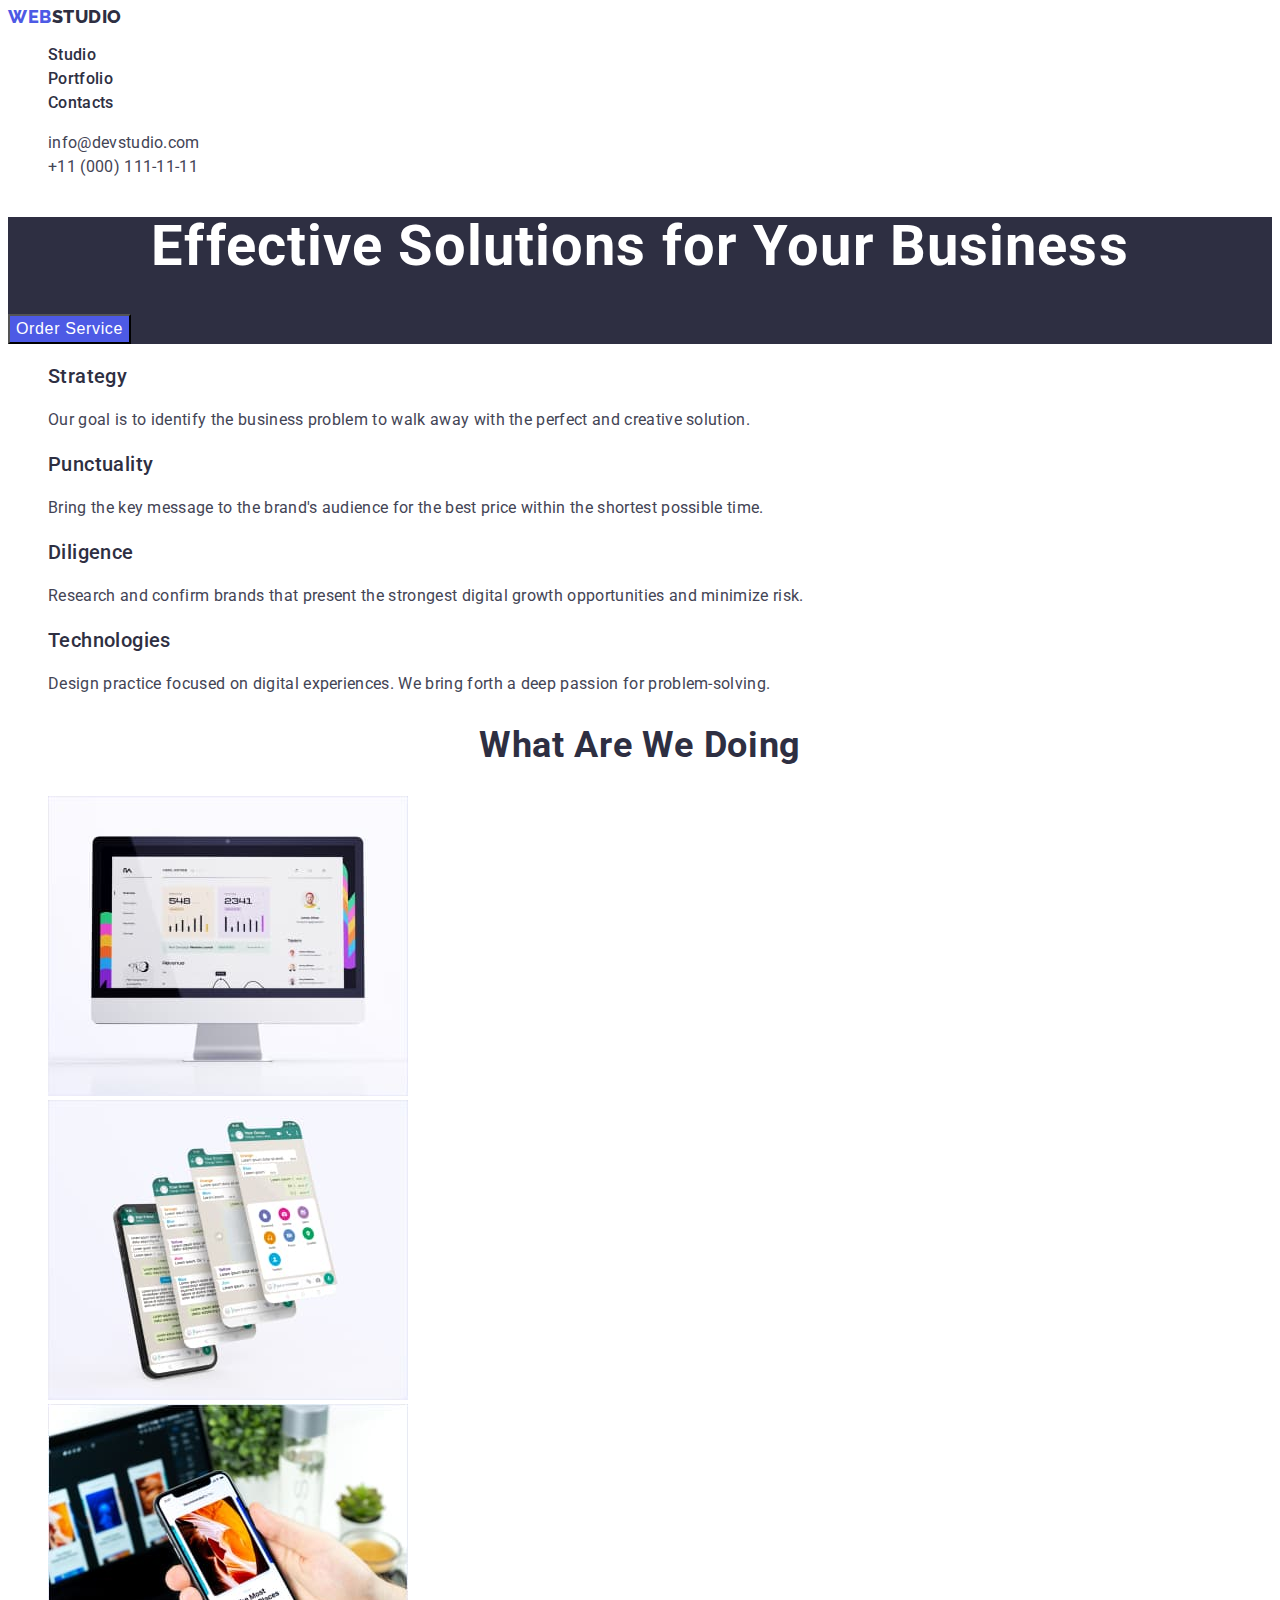
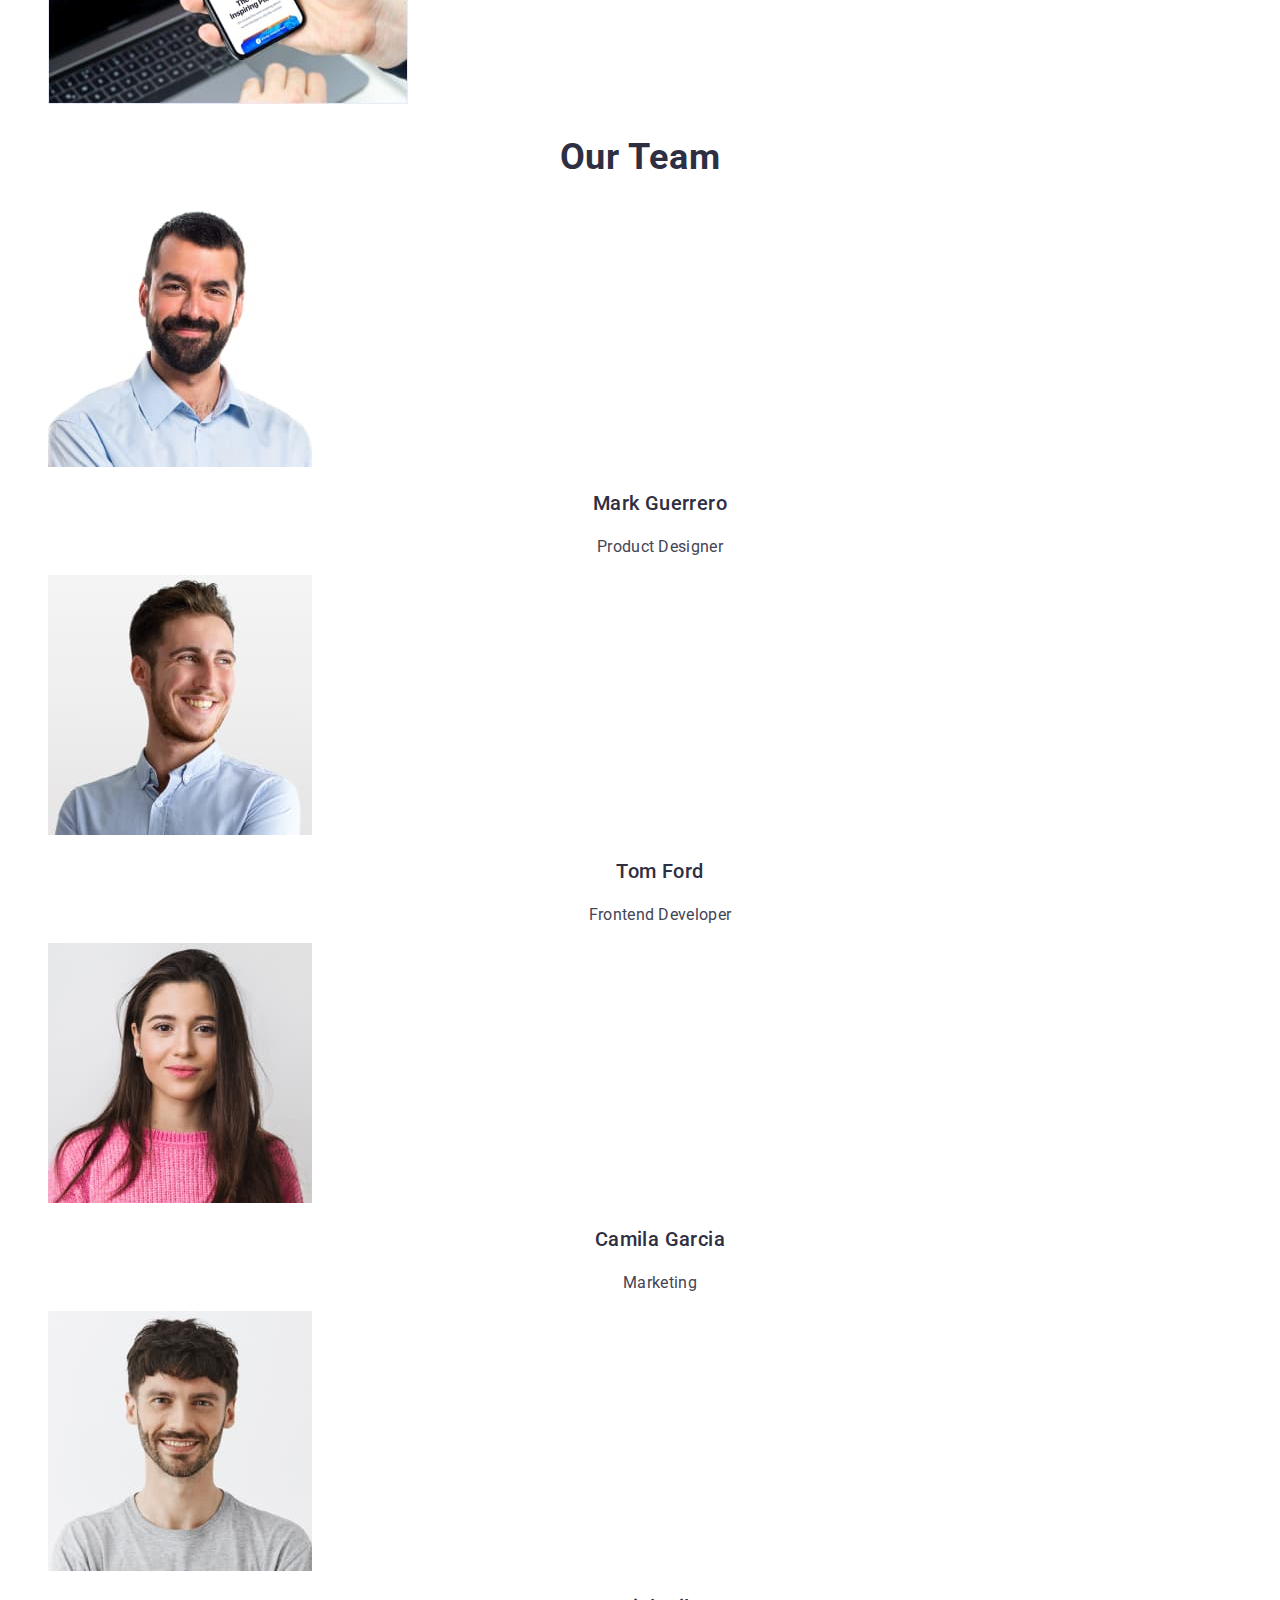
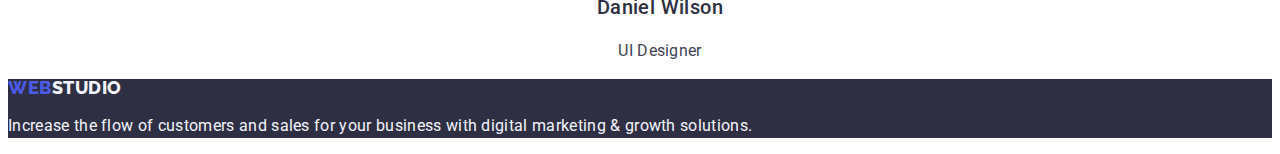
==== commit 4dd3bd66: "homework_02_refactoring" ====
--- a/index.html
+++ b/index.html
@@ -117,7 +117,7 @@
               width="264"
             />
             <h3 class="team-title title-item">Mark Guerrero</h3>
-            <p class="team-body body-text">Product Designer</p>
+            <p class="job-title body-text">Product Designer</p>
           </li>
           <li>
             <img
@@ -126,7 +126,7 @@
               width="264"
             />
             <h3 class="team-title title-item">Tom Ford</h3>
-            <p class="body-text">Frontend Developer</p>
+            <p class="job-title body-text">Frontend Developer</p>
           </li>
           <li>
             <img
@@ -135,7 +135,7 @@
               width="264"
             />
             <h3 class="team-title title-item">Camila Garcia</h3>
-            <p class="body-text">Marketing</p>
+            <p class="job-title body-text">Marketing</p>
           </li>
           <li>
             <img
@@ -144,7 +144,7 @@
               width="264"
             />
             <h3 class="team-title title-item">Daniel Wilson</h3>
-            <p class="body-text">UI Designer</p>
+            <p class="job-title body-text">UI Designer</p>
           </li>
         </ul>
       </section>
--- a/css/styles.css
+++ b/css/styles.css
@@ -141,7 +141,7 @@
 /*--------------Стилі для секції "Команда"----------*/
 
 .team-title,
-.team-body {
+.job-title {
   text-align: center;
 }
 
@@ -168,3 +168,7 @@
   background-color: var(--light-mode);
   border-color: var(--background-btn);
 }
+
+.portfolio-title-item {
+  color: var(--main-text);
+}
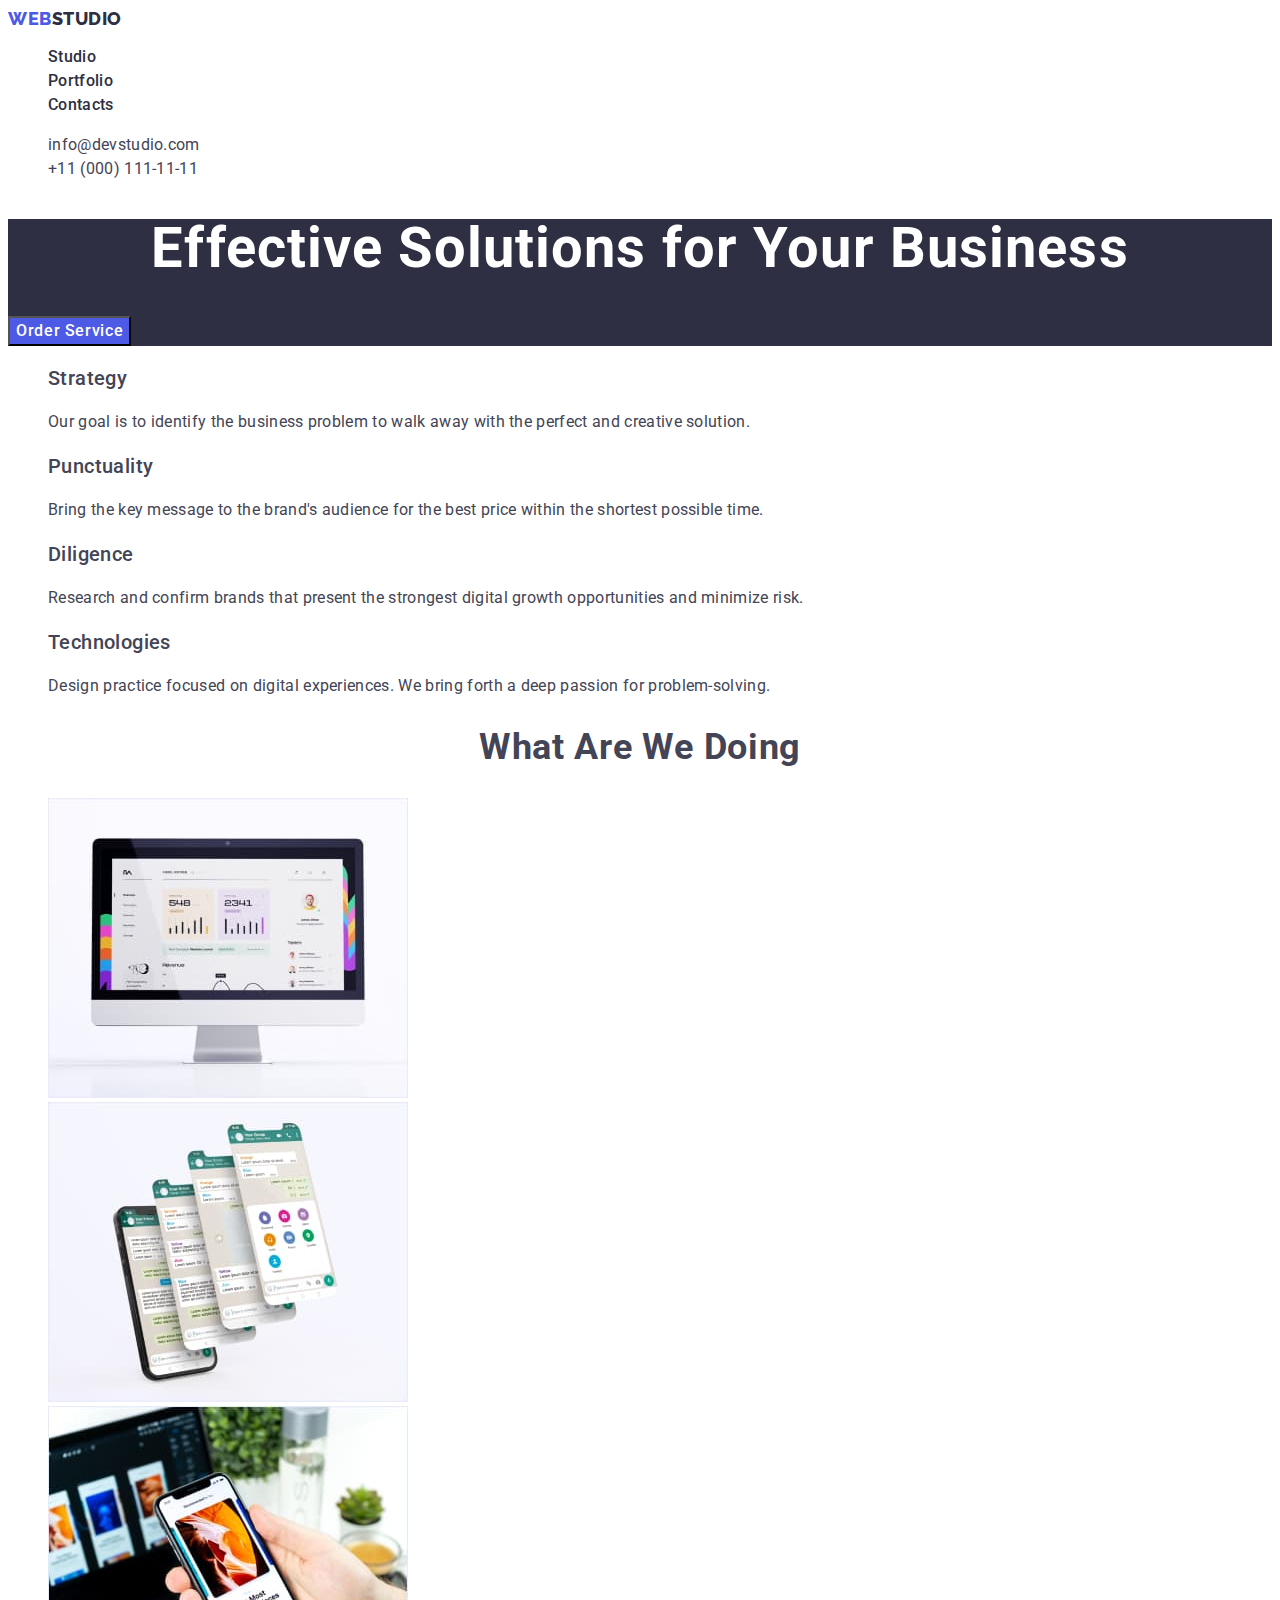
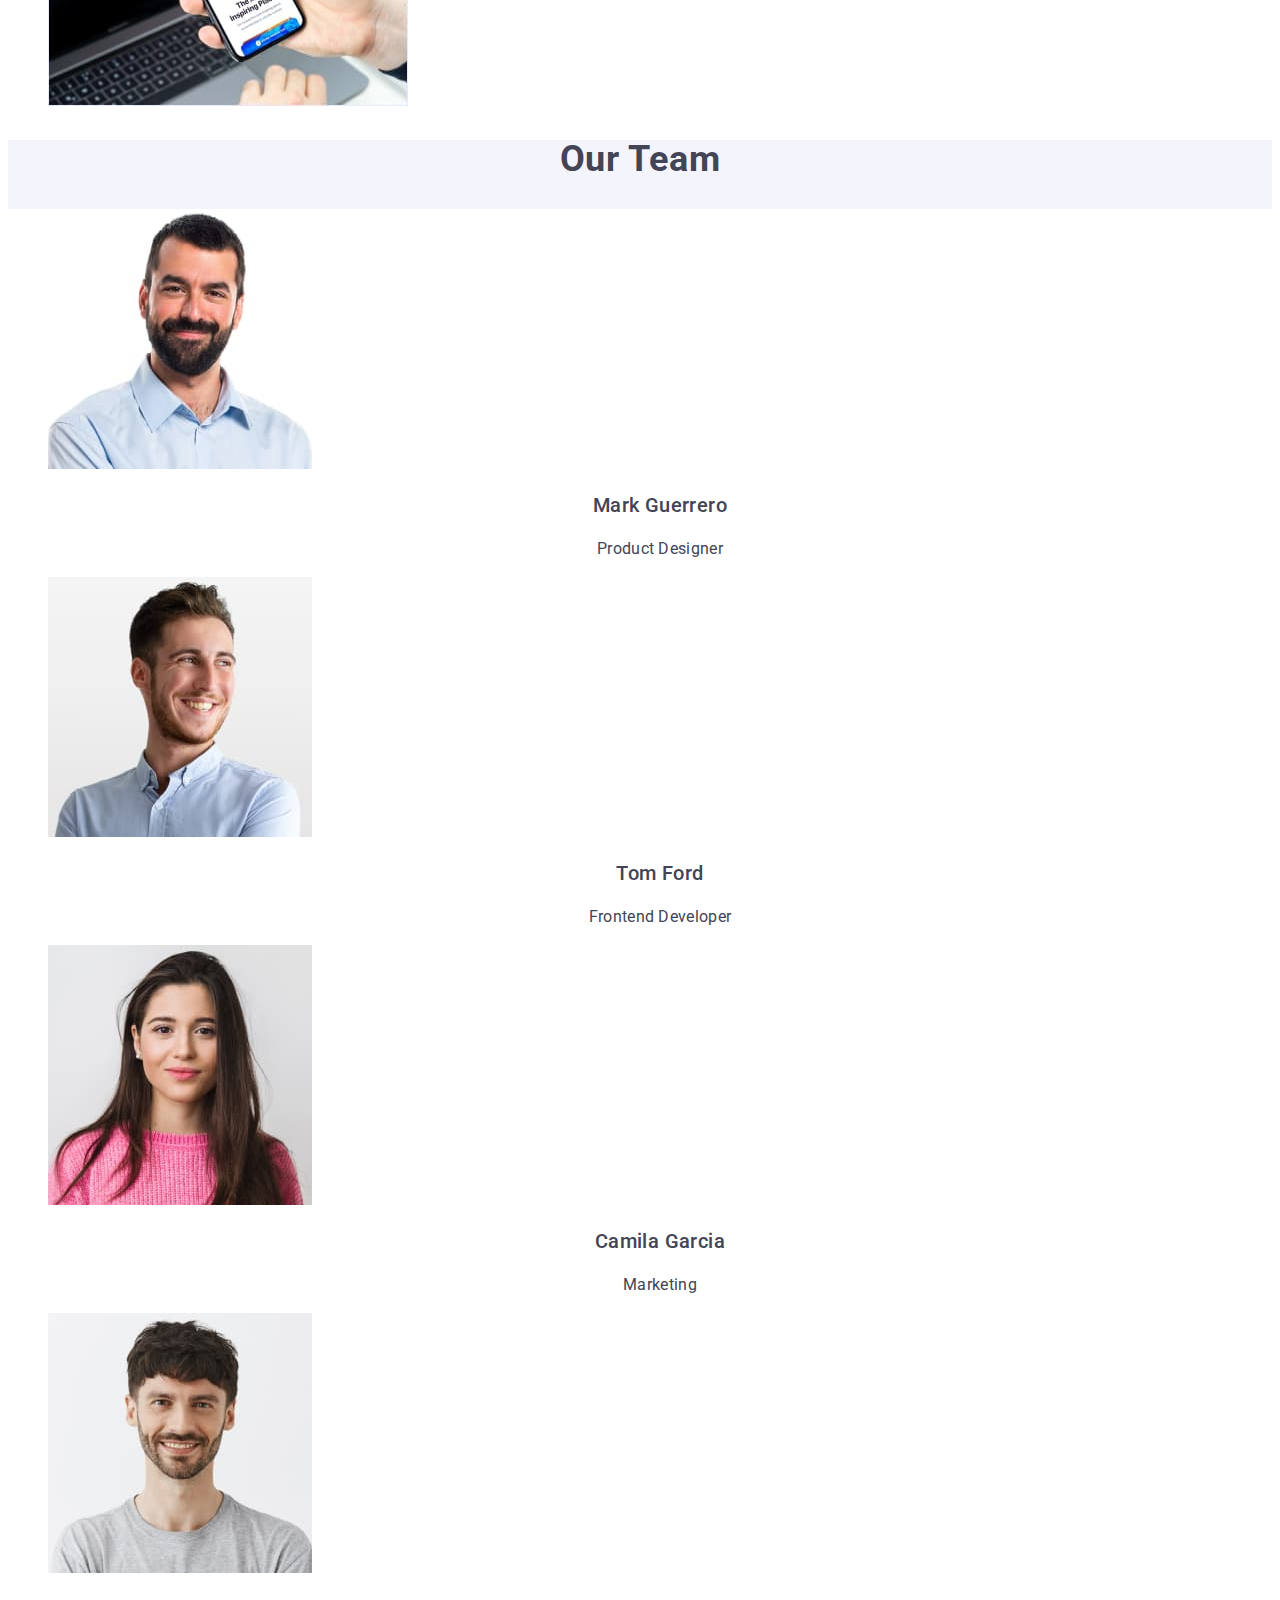
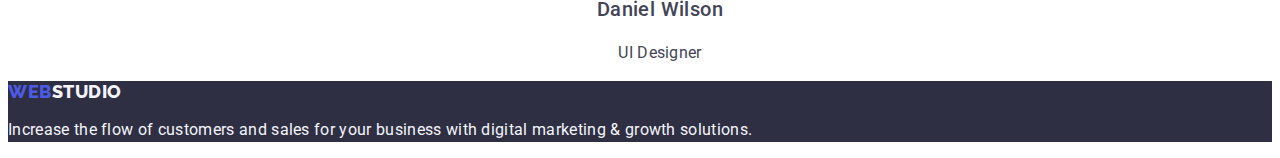
==== commit 86e50c5d: "fixed bugs after autocheck" ====
--- a/index.html
+++ b/index.html
@@ -5,39 +5,35 @@
     <meta http-equiv="X-UA-Compatible" content="IE=edge" />
     <meta name="viewport" content="width=device-width, initial-scale=1.0" />
     <title>Студія</title>
-    <link rel="preconnect" href="https://fonts.googleapis.com" />
-    <link rel="preconnect" href="https://fonts.gstatic.com" crossorigin />
-    <link
-      href="https://fonts.googleapis.com/css2?family=Raleway:wght@800&family=Roboto:wght@400;500;700;900&display=swap"
-      rel="stylesheet"
-    />
+    <link rel="preconnect" href="https://fonts.googleapis.com">
+    <link rel="preconnect" href="https://fonts.gstatic.com" crossorigin>
+    <link href="https://fonts.googleapis.com/css2?family=Raleway:wght@800&family=Roboto:wght@400;500;700;900&display=swap" rel="stylesheet">
     <link rel="stylesheet" href="./css/styles.css" />
   </head>
-  <body>
     <header>
       <nav>
-        <a class="logo" href="./index.html"
-          ><span class="logo-web">Web</span>Studio</a
+        <a class="logo link" href="./index.html"
+          >Web<span class="logo-studio">Studio</span></a
         >
         <ul class="nav-links list">
           <li>
-            <a class="link-studio link" href="./index.html">Studio</a>
+            <a class="links" href="./index.html">Studio</a>
           </li>
           <li>
-            <a class="link-portfolio link" href="./portfolio.html">Portfolio</a>
+            <a class="links" href="./portfolio.html">Portfolio</a>
           </li>
-          <li><a class="link-contacts link" href="">Contacts</a></li>
+          <li><a class="links" href="">Contacts</a></li>
         </ul>
       </nav>
       <address class="mail-tel">
         <ul class="list-adress list">
           <li>
-            <a class="link-mail link" href="mailto:info@devstudio.com"
+            <a class="adress-item links" href="mailto:info@devstudio.com"
               >info@devstudio.com</a
             >
           </li>
           <li>
-            <a class="tel link" href="tel:+110001111111">+11 (000) 111-11-11</a>
+            <a class="adress-item links" href="tel:+110001111111">+11 (000) 111-11-11</a>
           </li>
         </ul>
       </address>
@@ -48,8 +44,7 @@
         <button type="button" class="hero-button button">Order Service</button>
       </section>
       <section class="advantages">
-        <!-- Цей заголовок потім сховаю за допомогою CSS-->
-        <h2 class="visually-hidden">Advantages</h2>
+        <h2 hidden class="visually-hidden">Advantages</h2>
         <ul class="list-advantages list">
           <li>
             <h3 class="title-item">Strategy</h3>
@@ -109,8 +104,8 @@
       </section>
       <section class="team">
         <h2 class="secondary-headline">Our Team</h2>
-        <ul class="team-members list">
-          <li>
+        <ul class="team-member list">
+          <li class="team-member">
             <img
               src="./images/team-member1.jpg"
               alt="Photo of a man"
@@ -119,7 +114,7 @@
             <h3 class="team-title title-item">Mark Guerrero</h3>
             <p class="job-title body-text">Product Designer</p>
           </li>
-          <li>
+          <li class="team-member">
             <img
               src="./images/team-member2.jpg"
               alt="Photo of a man"
@@ -128,7 +123,7 @@
             <h3 class="team-title title-item">Tom Ford</h3>
             <p class="job-title body-text">Frontend Developer</p>
           </li>
-          <li>
+          <li class="team-member">
             <img
               src="./images/team-member3.jpg"
               alt="Photo of a woman"
@@ -137,7 +132,7 @@
             <h3 class="team-title title-item">Camila Garcia</h3>
             <p class="job-title body-text">Marketing</p>
           </li>
-          <li>
+          <li class="team-member">
             <img
               src="./images/team-member4.jpg"
               alt="Photo of a man"
@@ -150,8 +145,8 @@
       </section>
     </main>
     <footer class="footer">
-      <a class="logo" href="./index.html"
-        ><span class="logo-web">Web</span>Studio</a
+      <a class="logo link" href="./index.html"
+        >Web<span class="footer-logo-studio">Studio</span></a
       >
       <p class="slogan-footer body-text">
         Increase the flow of customers and sales for your business with digital
--- a/css/styles.css
+++ b/css/styles.css
@@ -8,14 +8,15 @@
   --dark-background: #2e2f42;
   --light-mode: #f4f4fd;
   --background-btn: #e7e9fc;
-  --main-bachkround: #fff;
+  --main-bachkround: #ffffff;
   --modal-background: #fcfcfc;
 }
 
 /*  ----------Загальні стилі------- */
 body {
   font-family: "Roboto", sans-serif;
-  color: var(--main-text);
+  color: var(--body-text);
+  background-color: var(--main-bachkround);
 }
 .list {
   list-style: none;
@@ -25,8 +26,13 @@
   color: var(--main-text);
 }
 
-.link:hover,
-.link:focus {
+.links {
+  text-decoration: none;
+  color: var(--main-text);
+}
+
+.links:hover,
+.links:focus {
   color: var(--pressed-state);
 }
 
@@ -46,18 +52,17 @@
 /* ----------Стилі для header -------*/
 
 .logo {
-  font-family: "Raleway";
+  font-family: "Raleway", sans-serif;
   font-style: normal;
   font-weight: 800;
   font-size: 18px;
-  line-height: 1.17px;
+  line-height: 1.17;
   letter-spacing: 0.03em;
   text-transform: uppercase;
-  text-decoration: none;
+  color: var(--primary-brand);
+}
+.logo-studio {
   color: var(--main-text);
-}
-.logo-web {
-  color: var(--primary-brand);
 }
 
 .nav-links {
@@ -67,10 +72,11 @@
   letter-spacing: 0.02em;
 }
 
-.link-mail,
-.tel {
+.adress-item {
   color: var(--body-text);
+}
 
+.mail-tel {
   font-size: 16px;
   line-height: 1.5;
   letter-spacing: 0.02em;
@@ -92,6 +98,7 @@
 }
 
 .hero-button {
+  font-family: "Roboto", sans-serif;
   background-color: var(--primary-brand);
   color: #fff;
 
@@ -139,6 +146,13 @@
 }
 
 /*--------------Стилі для секції "Команда"----------*/
+.team {
+  background-color: var(--light-mode);
+}
+
+.team-member {
+  background-color: var(--main-bachkround);
+}
 
 .team-title,
 .job-title {
@@ -148,7 +162,7 @@
 .footer {
   background-color: var(--dark-background);
 }
-.footer .logo {
+.footer-logo-studio {
   color: var(--light-mode);
 }
 .slogan-footer {
@@ -158,11 +172,13 @@
 /* ----------PORTFOLIO---------- */
 
 .portfolio-button {
+  font-family: "Roboto", sans-serif;
   font-weight: 500;
   font-size: 16px;
   line-height: 1.5;
   text-align: center;
   letter-spacing: 0.04em;
+  cursor: pointer;
 
   color: var(--primary-brand);
   background-color: var(--light-mode);
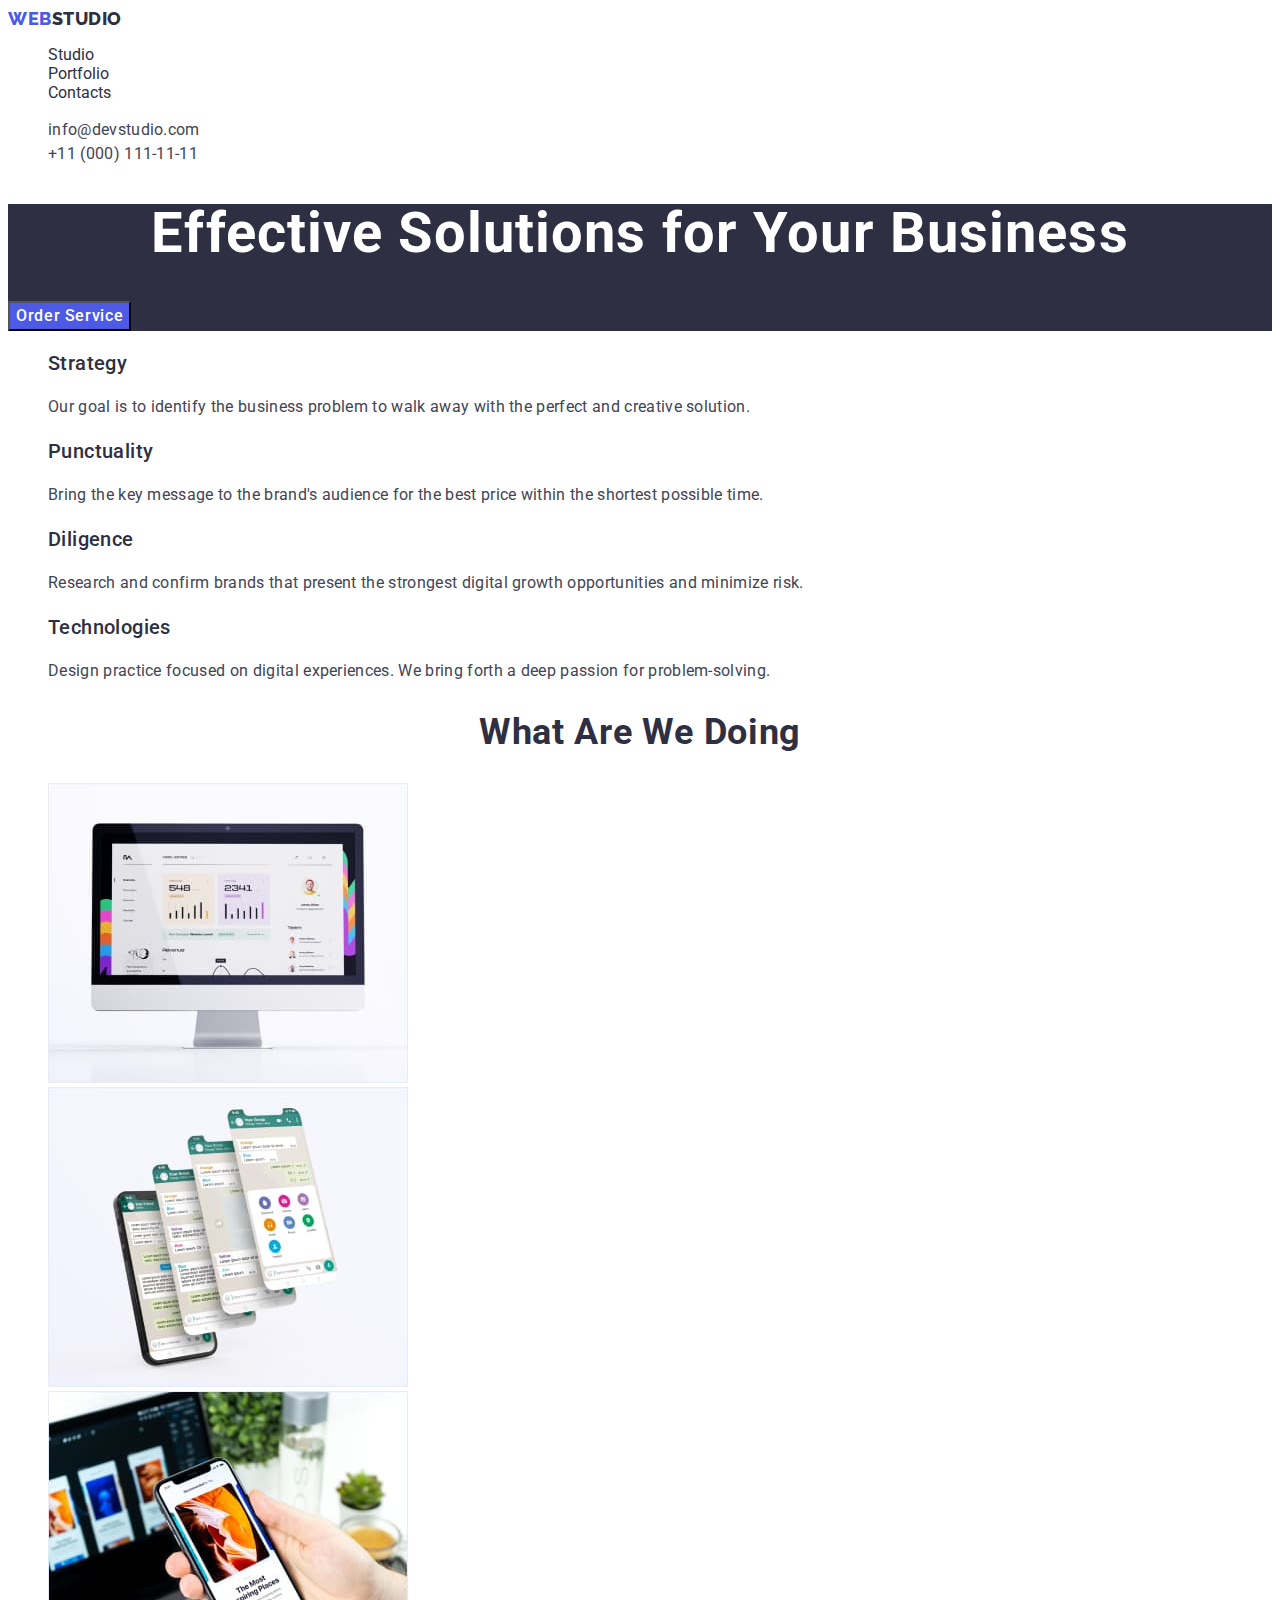
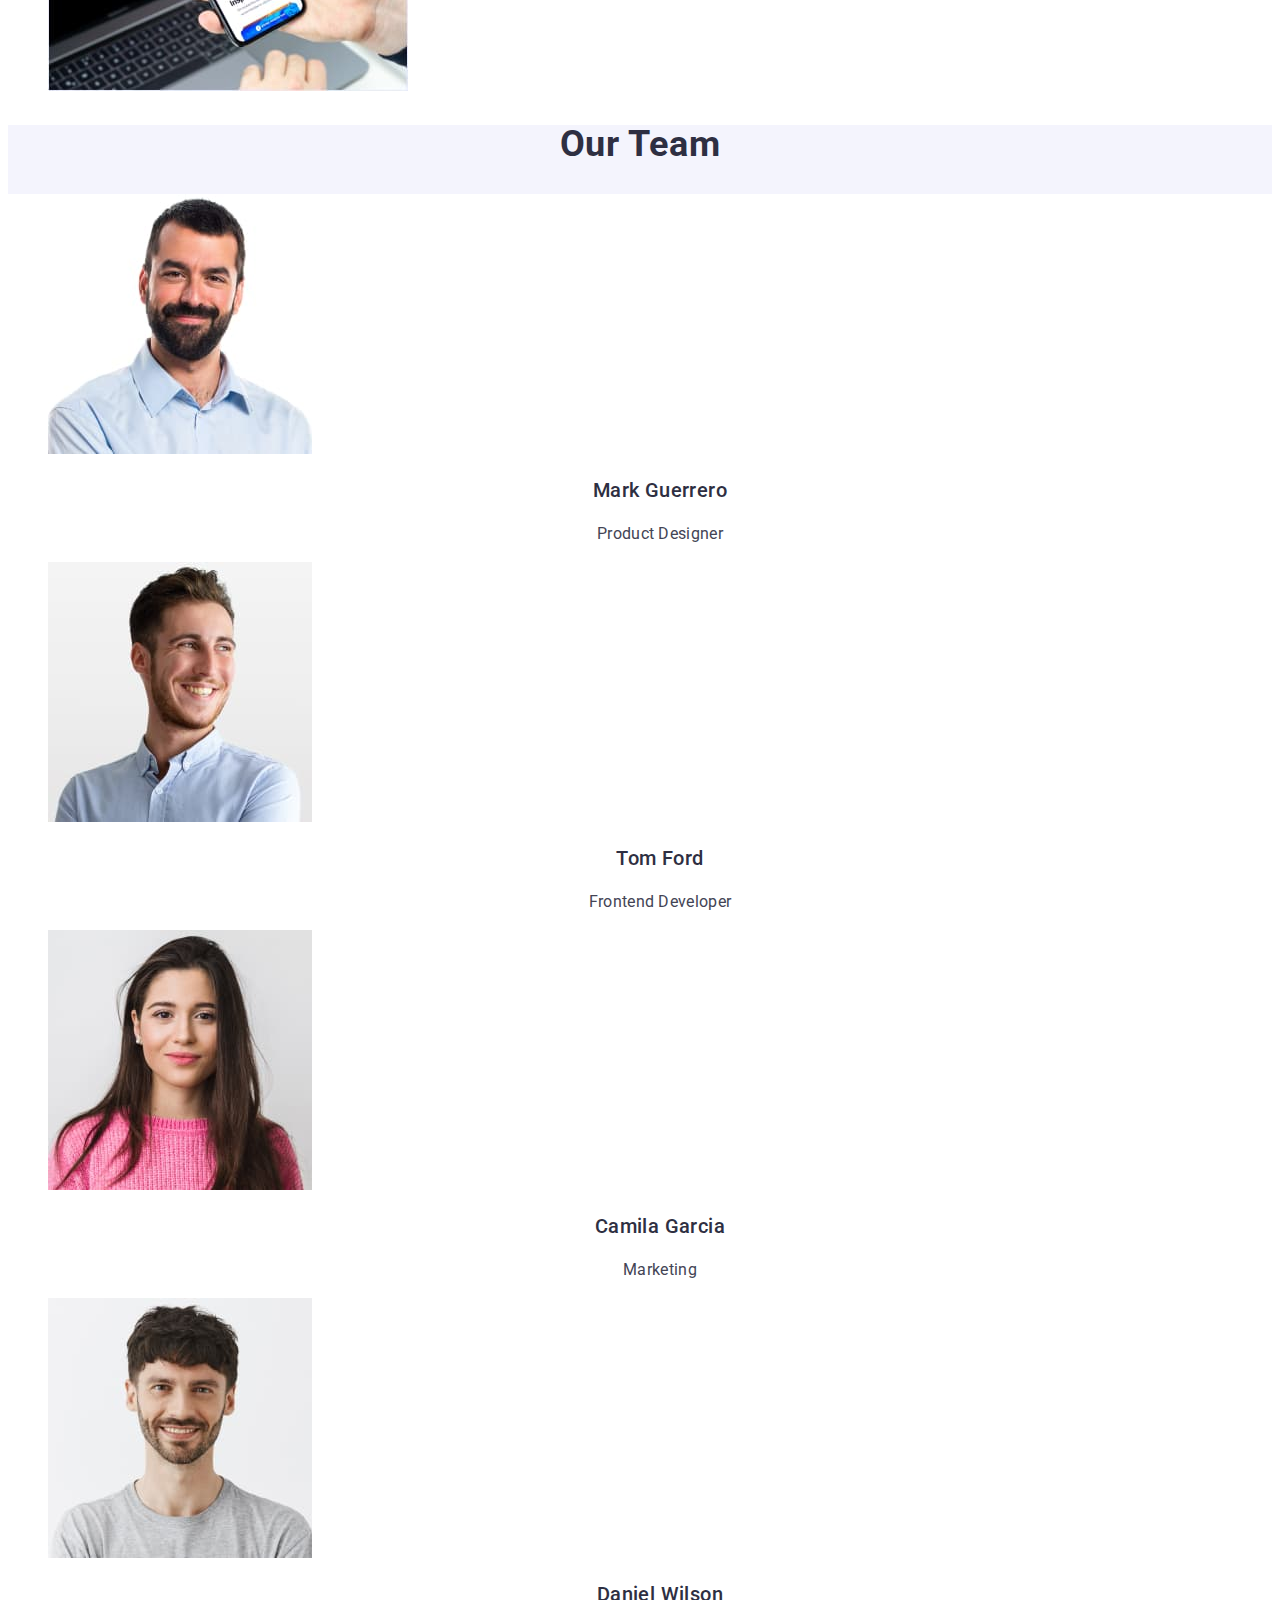
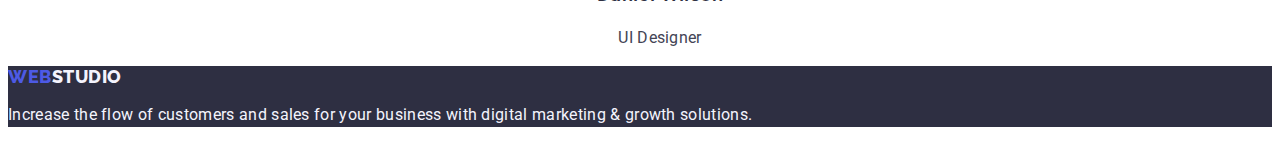
==== commit 98ebbd84: "fixed_bugs_2" ====
--- a/index.html
+++ b/index.html
@@ -15,25 +15,25 @@
         <a class="logo link" href="./index.html"
           >Web<span class="logo-studio">Studio</span></a
         >
-        <ul class="nav-links list">
+        <ul class="nav-link list">
           <li>
-            <a class="links" href="./index.html">Studio</a>
+            <a class="link-focus link" href="./index.html">Studio</a>
           </li>
           <li>
-            <a class="links" href="./portfolio.html">Portfolio</a>
+            <a class="link-focus link" href="./portfolio.html">Portfolio</a>
           </li>
-          <li><a class="links" href="">Contacts</a></li>
+          <li><a class="link-focus link" href="">Contacts</a></li>
         </ul>
       </nav>
       <address class="mail-tel">
         <ul class="list-adress list">
           <li>
-            <a class="adress-item links" href="mailto:info@devstudio.com"
+            <a class="adress-item link" href="mailto:info@devstudio.com"
               >info@devstudio.com</a
             >
           </li>
           <li>
-            <a class="adress-item links" href="tel:+110001111111">+11 (000) 111-11-11</a>
+            <a class="adress-item link" href="tel:+110001111111">+11 (000) 111-11-11</a>
           </li>
         </ul>
       </address>
--- a/css/styles.css
+++ b/css/styles.css
@@ -26,13 +26,8 @@
   color: var(--main-text);
 }
 
-.links {
-  text-decoration: none;
-  color: var(--main-text);
-}
-
-.links:hover,
-.links:focus {
+.link-focus:hover,
+.link-focus:focus {
   color: var(--pressed-state);
 }
 
@@ -40,7 +35,6 @@
   font-size: 16px;
   line-height: 1.5;
   letter-spacing: 0.02em;
-  color: var(--body-text);
 }
 
 .button:hover,
@@ -131,6 +125,8 @@
   font-size: 20px;
   line-height: 1.2;
   letter-spacing: 0.02em;
+
+  color: var(--main-text);
 }
 
 /* .body-text {
@@ -143,6 +139,8 @@
   text-align: center;
   letter-spacing: 0.02em;
   text-transform: capitalize;
+
+  color: var(--main-text);
 }
 
 /*--------------Стилі для секції "Команда"----------*/
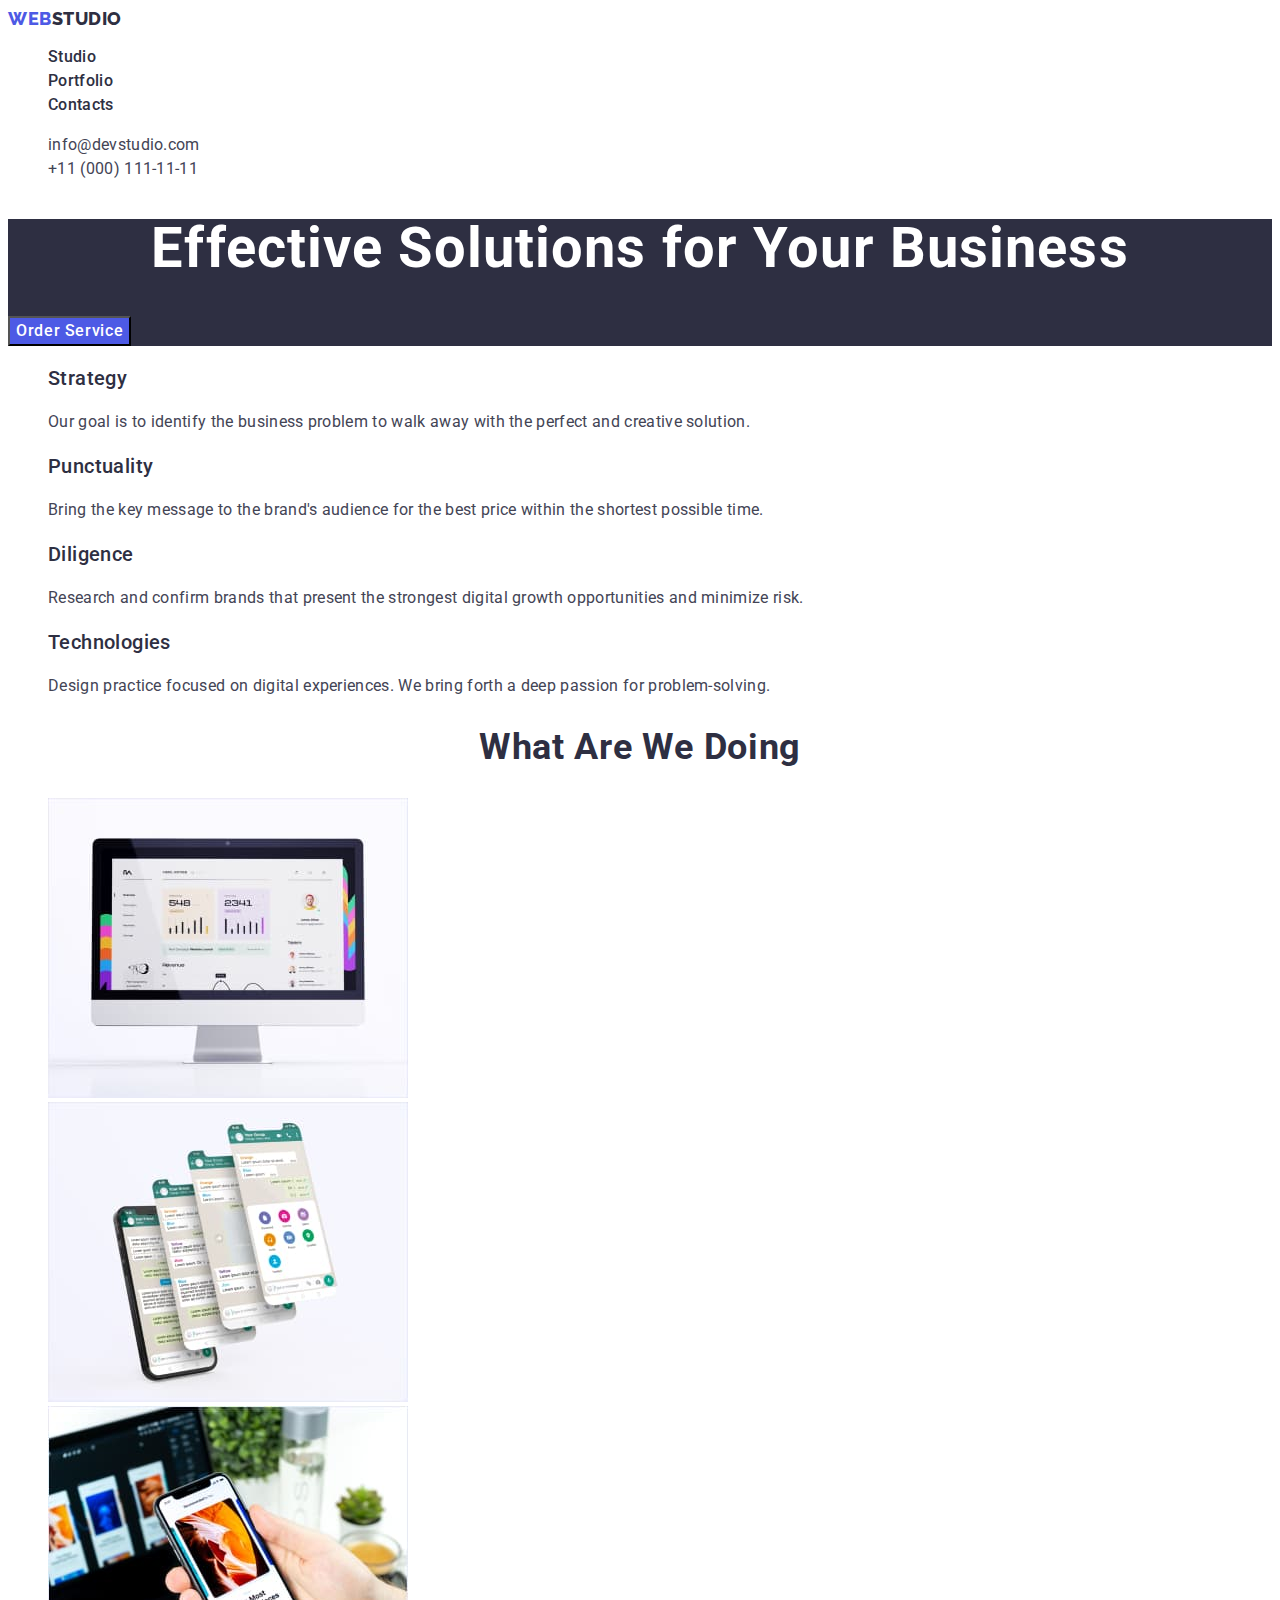
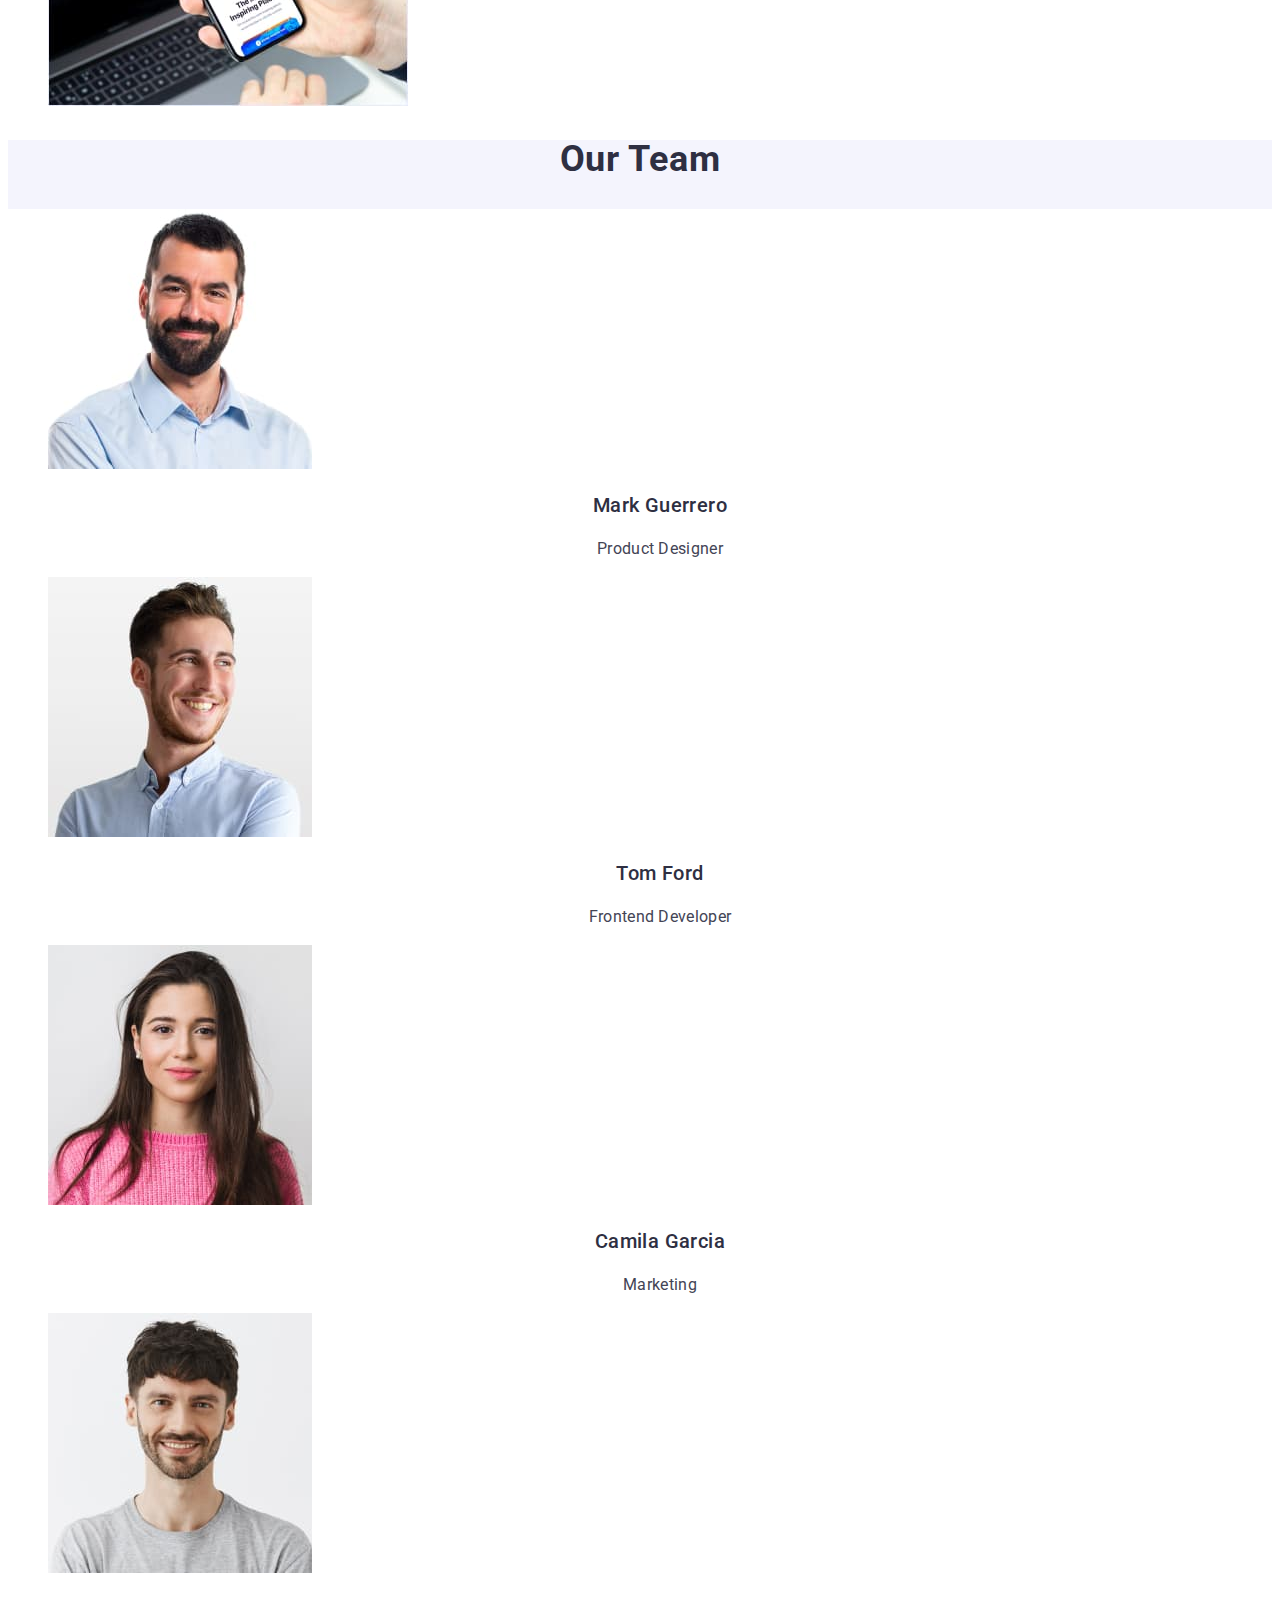
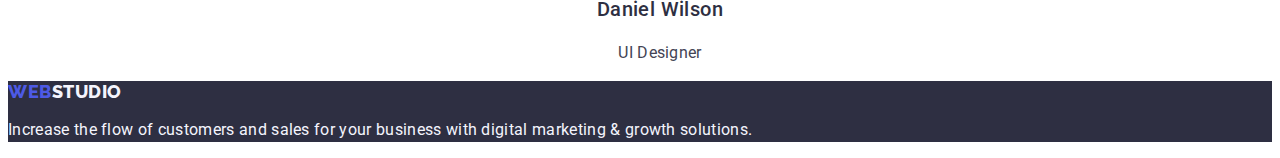
==== commit 31fa14a7: "changed_colors" ====
--- a/index.html
+++ b/index.html
@@ -15,7 +15,7 @@
         <a class="logo link" href="./index.html"
           >Web<span class="logo-studio">Studio</span></a
         >
-        <ul class="nav-link list">
+        <ul class="nav-links list">
           <li>
             <a class="link-focus link" href="./index.html">Studio</a>
           </li>
@@ -28,12 +28,12 @@
       <address class="mail-tel">
         <ul class="list-adress list">
           <li>
-            <a class="adress-item link" href="mailto:info@devstudio.com"
+            <a class="link-focus adress-item link" href="mailto:info@devstudio.com"
               >info@devstudio.com</a
             >
           </li>
           <li>
-            <a class="adress-item link" href="tel:+110001111111">+11 (000) 111-11-11</a>
+            <a class="link-focus adress-item link" href="tel:+110001111111">+11 (000) 111-11-11</a>
           </li>
         </ul>
       </address>
--- a/css/styles.css
+++ b/css/styles.css
@@ -35,6 +35,8 @@
   font-size: 16px;
   line-height: 1.5;
   letter-spacing: 0.02em;
+
+  color: var(--body-text);
 }
 
 .button:hover,
@@ -182,7 +184,3 @@
   background-color: var(--light-mode);
   border-color: var(--background-btn);
 }
-
-.portfolio-title-item {
-  color: var(--main-text);
-}
